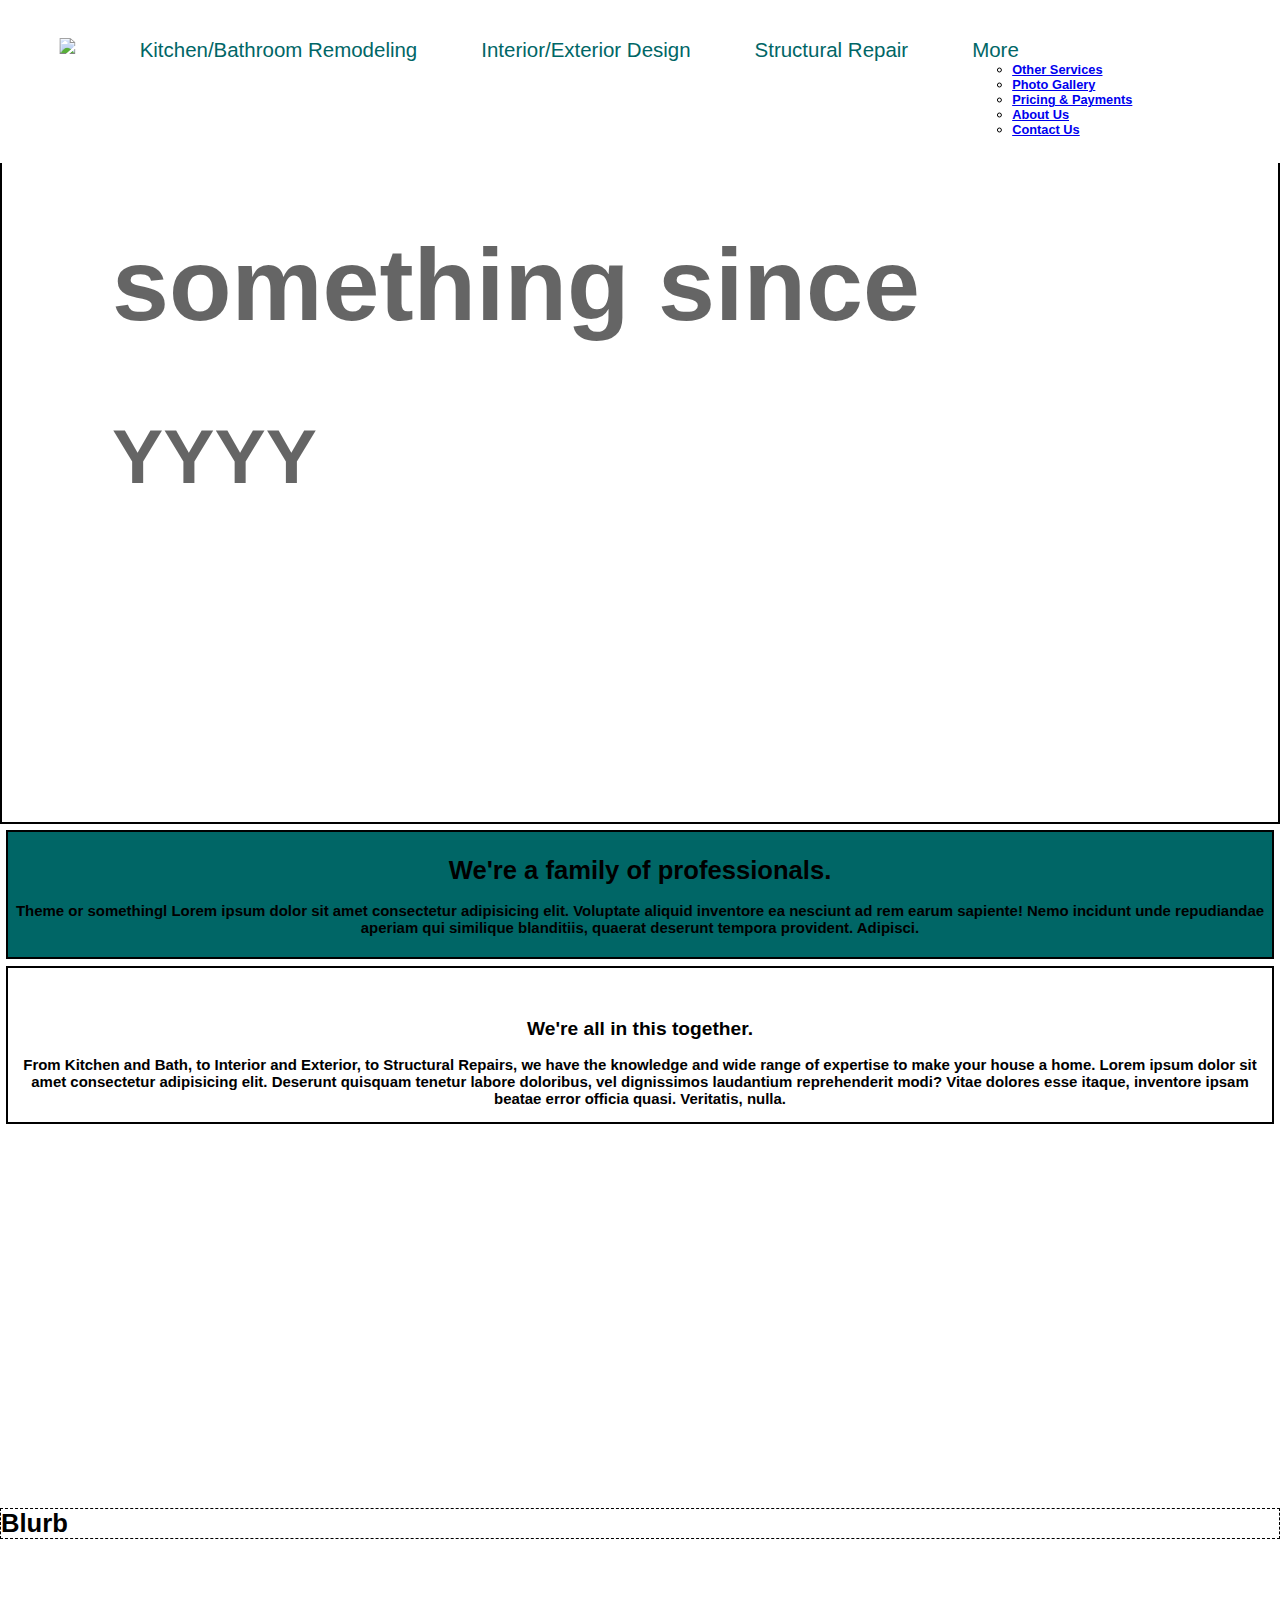
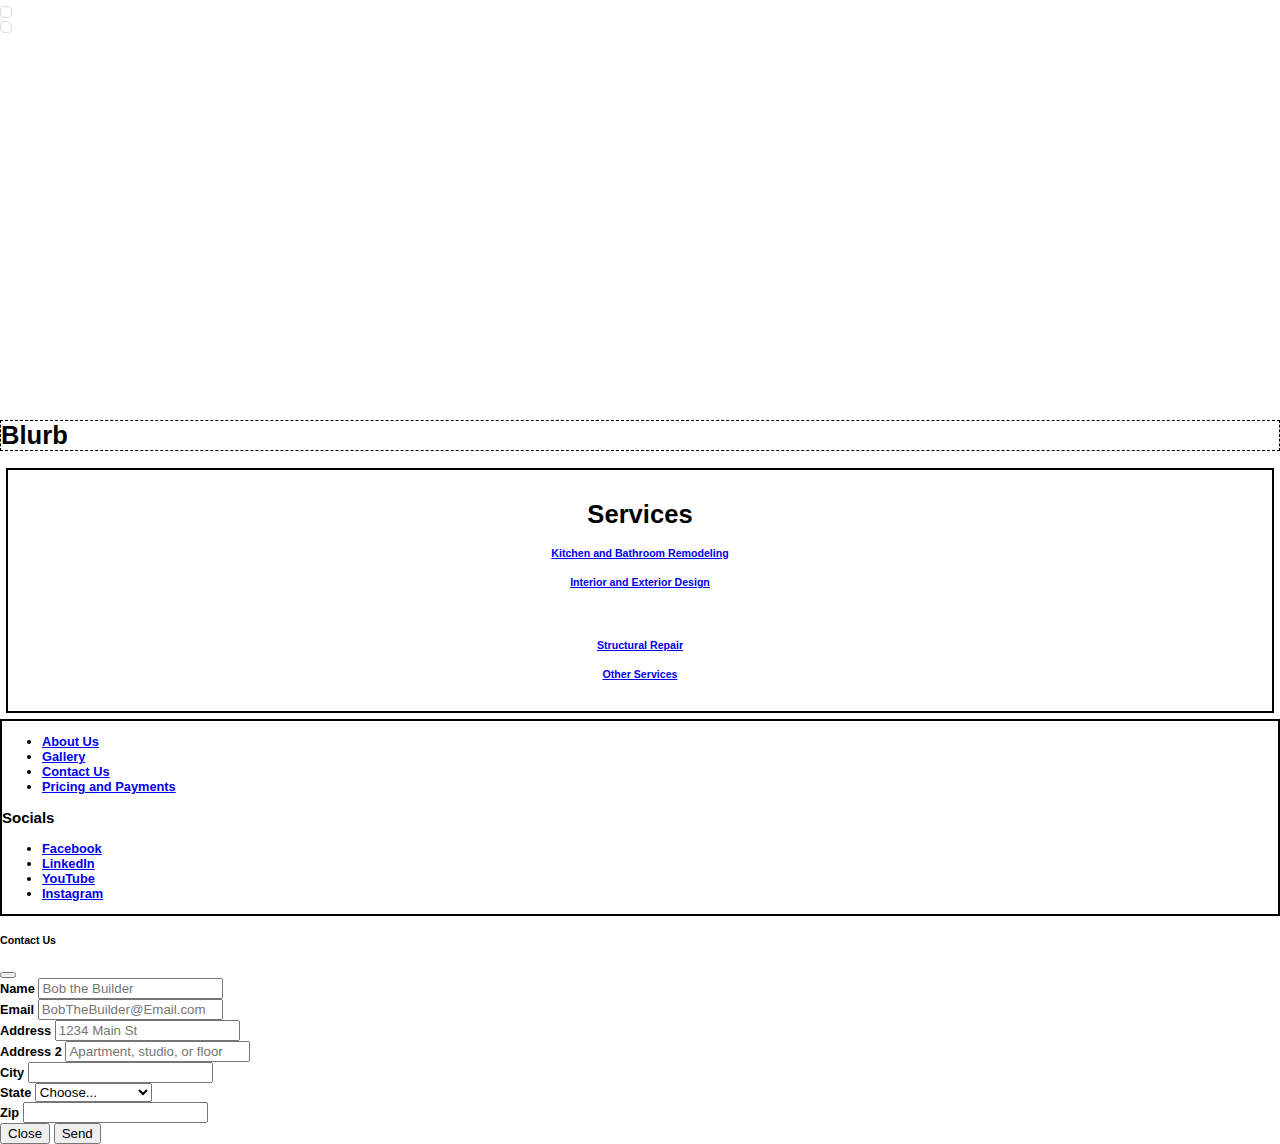
==== index.html @ 46e5e0ff "Merge pull request #3 from abelwatson/develop" ====
<!DOCTYPE html>
<html lang="en">

    <head>
        <meta charset="UTF-8">
        <meta http-equiv="X-UA-Compatible" content="IE=edge">
        <meta name="viewport" content="width=device-width, initial-scale=1.0">
        <link rel="icon" href="/assets/SCD Revised Logo - 8.16.22.png" type="image/x-ico" />
        <title>SCD Creative</title>
        <link href="https://cdn.jsdelivr.net/npm/bootstrap@5.2.0-beta1/dist/css/bootstrap.min.css" rel="stylesheet"
            integrity="sha384-0evHe/X+R7YkIZDRvuzKMRqM+OrBnVFBL6DOitfPri4tjfHxaWutUpFmBp4vmVor" crossorigin="anonymous">
        <link rel="stylesheet" href="SCDCreative.css">
    </head>

    <body>
        <header class="header">
            <nav class="headerNav" id="navbar">
                <ul class="headerList">
                    <li class="headerItem"><a href="index.html" class="headerLogo"><img
                                src="./assets/SCD Revised Logo - 8.16.22.png" style="width: 5vh;"></a></li>
                    <li class="headerItem"><a href="./SCDCreativeKBR.html" class="headerLink">Kitchen/Bathroom
                            Remodeling</a></li>
                    <li class="headerItem"><a href="./SCDCreativeIED.html" class="headerLink">Interior/Exterior
                            Design</a></li>
                    <li class="headerItem"><a href="./SCDCreativeSR.html" class="headerLink">Structural Repair</a>
                    </li>
                    <li class="headerItem"><a class="headerLink dropdown-toggle" href="#" id="navbarDropdownMenuLink"
                            role="button" data-bs-toggle="dropdown">More</a>
                        <ul class="dropdown-menu" aria-labelledby="navbarDropdownMenuLink">
                            <li><a class="dropdown-item headerItem" href="./SCDCreativeOS.html">Other Services</a></li>
                            <li><a class="dropdown-item headerItem" href="./SCDCreativePG.html">Photo Gallery</a></li>
                            <li><a class="dropdown-item headerItem" href="./SCDCreativePP.html">Pricing & Payments</a>
                            </li>
                            <li><a class="dropdown-item headerItem" href="./SCDCreativeAU.html">About Us</a></li>
                            <li><a class="dropdown-item headerItem" href="#" data-bs-toggle="modal"
                                    data-bs-target="#exampleModal">Contact Us</a></li>
                        </ul>
                    </li>
                </ul>
                <div class="navigation">
                    <input type="checkbox" class="navigationCheckbox" id="navi-toggle" />
                    <label for="navi-toggle"><span class="navigationIcon"></span></label>
                    <div class="navigationBackground"></div>
                    <nav class="navigationNav">
                        <ul class="navigationList">
                            <li class="navigationItem"><a href="index.html" class="navigationLink"><img src="./assets/SCD Revised Logo - 8.16.22.png" style="width: 5vh;"></a></li>
                            <li class="navigationItem"><a href="./SCDCreativeKBR.html" class="navigationLink">Kitchen/Bathroom Remodeling</a></li>
                            <li class="navigationItem"><a href="./SCDCreativeIED.html" class="navigationLink">Interior/Exterior Design</a></li>
                            <li class="navigationItem"><a href="./SCDCreativeSR.html" class="navigationLink">Structural Repair</a></li>
                            <li class="navigationItem"><a class="navigationLink" href="./SCDCreativeOS.html">Other Services</a></li>
                            <li class="navigationItem"><a class="navigationLink" href="./SCDCreativePG.html">Photo Gallery</a></li>
                            <li class="navigationItem"><a class="navigationLink" href="./SCDCreativePP.html">Pricing & Payments</a></li>
                            <li class="navigationItem"><a class="navigationLink" href="./SCDCreativeAU.html">About Us</a></li>
                            <li class="navigationItem"><a class="navigationLink" href="#" data-bs-toggle="modal"
                                    data-bs-target="#exampleModal">Contact Us</a></li>
                        </ul>
                    </nav>
                </div>
            </nav>
        </header>

        <section class="sections" id="sectionOne">
            <div class="heroImageText sectionOne">
                <h1>something since</h1>
                <h2>YYYY</h2>
            </div>
        </section>
        <section class="sections">
            <div id="sectionTwo">
                <h1>We're a family of professionals.</h1>
                <h3>Theme or somethingl
                    Lorem ipsum dolor sit amet consectetur adipisicing elit. Voluptate aliquid inventore ea nesciunt ad
                    rem earum sapiente! Nemo incidunt unde repudiandae aperiam qui similique blanditiis, quaerat
                    deserunt tempora provident. Adipisci.
                </h3>
            </div>
        </section>
        <section class="sections">
            <div id="sectionThree">
                <h2>We're all in this together.</h2>
                <h3>From Kitchen and Bath, to Interior and Exterior, to Structural Repairs, we have the knowledge and
                    wide range of expertise to make your house a home.
                    Lorem ipsum dolor sit amet consectetur adipisicing elit. Deserunt quisquam tenetur labore doloribus,
                    vel dignissimos laudantium reprehenderit modi? Vitae dolores esse itaque, inventore ipsam beatae
                    error officia quasi. Veritatis, nulla.</h3>
            </div>
        </section>
        <section class="container" id="sectionFour">
            <div class="row">
                <div class="col text-center">
                    <h1>Blurb</h1>
                </div>
                <div class="col">
                    <img src="https://abelwatson.github.io/SCDCreative/assets/Photos/Farm 1.jpg" alt="">
                </div>
            </div>
        </section>
        <section class="container" id="sectionFive">
            <div class="row">
                <div class="col">
                    <img src="https://abelwatson.github.io/SCDCreative/assets/Photos/Farm 1.jpg" alt="">
                </div>
                <div class="col text-center">
                    <h1>Blurb</h1>
                </div>
            </div>
        </section>
        <section class="sections" id="sectionSix">
            <div class="row">
                <h1>Services</h1>
                <div class="col-sm-6">
                    <div class="card cardBoxes">
                        <div class="card-body">
                            <a href="./SCDCreativeKBR.html">
                                <h5 class="card-title">Kitchen and Bathroom Remodeling</h5>
                            </a>
                        </div>
                    </div>
                </div>
                <div class="col-sm-6">
                    <div class="card cardBoxes">
                        <div class="card-body">
                            <a href="./SCDCreativeIED.html">
                                <h5 class="card-title">Interior and Exterior Design</h5>
                            </a>
                        </div>
                    </div>
                </div>
            </div>
            <br>
            <div class="row">
                <div class="col-sm-6">
                    <div class="card cardBoxes">
                        <div class="card-body">
                            <a href="./SCDCreativeSR.html">
                                <h5 class="card-title">Structural Repair</h5>
                            </a>
                        </div>
                    </div>
                </div>
                <div class="col-sm-6">
                    <div class="card cardBoxes">
                        <div class="card-body">
                            <a href="./SCDCreativePG.html">
                                <h5 class="card-title">Other Services</h5>
                            </a>
                        </div>
                    </div>
                </div>
            </div>
        </section>
        <footer>
            <ul>
                <li><a href="./SCDCreativePG.html">About Us</a></li>
                <li><a href="./SCDCreativePG.html">Gallery</a></li>
                <li><a href="#" data-bs-toggle="modal" data-bs-target="#exampleModal">Contact Us</a></li>
                <li><a href="./SCDCreativePP.html">Pricing and Payments</a></li>
            </ul>
            <h3>Socials</h3>
            <ul>
                <li><a href="#">Facebook</a></li>
                <li><a href="#">LinkedIn</a></li>
                <li><a href="#">YouTube</a></li>
                <li><a href="#">Instagram</a></li>
            </ul>
        </footer>


        <!--Everything below is modal information-->
        <section>
            <div class="modal fade" id="exampleModal" tabindex="-1" aria-labelledby="exampleModalLabel"
                aria-hidden="true">
                <div class="modal-dialog">
                    <div class="modal-content">
                        <div class="modal-header">
                            <h5 class="modal-title" id="exampleModalLabel">Contact Us</h5>
                            <button type="button" class="btn-close" data-bs-dismiss="modal" aria-label="Close"></button>
                        </div>
                        <div class="modal-body">
                            <form class="row g-3">
                                <div class="col-md-6">
                                    <label for="inputEmail4" class="form-label">Name</label>
                                    <input type="text" class="form-control" id="inputName"
                                        placeholder="Bob the Builder">
                                </div>
                                <div class="col-md-6">
                                    <label for="inputPassword4" class="form-label">Email</label>
                                    <input type="email" class="form-control" id="inputEmail4"
                                        placeholder="BobTheBuilder@Email.com">
                                </div>
                                <div class="col-12">
                                    <label for="inputAddress" class="form-label">Address</label>
                                    <input type="text" class="form-control" id="inputAddress"
                                        placeholder="1234 Main St">
                                </div>
                                <div class="col-12">
                                    <label for="inputAddress2" class="form-label">Address 2</label>
                                    <input type="text" class="form-control" id="inputAddress2"
                                        placeholder="Apartment, studio, or floor">
                                </div>
                                <div class="col-md-6">
                                    <label for="inputCity" class="form-label">City</label>
                                    <input type="text" class="form-control" id="inputCity">
                                </div>
                                <div class="col-md-4">
                                    <label for="inputState" class="form-label">State</label>
                                    <select id="inputState" class="form-select">
                                        <option selected>Choose...</option>
                                        <option>Alabama</option>
                                        <option>Alaska</option>
                                        <option>Arizona</option>
                                        <option>Arkansas</option>
                                        <option>California</option>
                                        <option>Colorado</option>
                                        <option>Connecticut</option>
                                        <option>Delaware</option>
                                        <option>Florida</option>
                                        <option>Georgia</option>
                                        <option>Hawaii</option>
                                        <option>Idaho</option>
                                        <option>Illinois</option>
                                        <option>Indiana</option>
                                        <option>Iowa</option>
                                        <option>Kansas</option>
                                        <option>Kentucky</option>
                                        <option>Louisiana</option>
                                        <option>Maine</option>
                                        <option>Maryland</option>
                                        <option>Massachusetts</option>
                                        <option>Michigan</option>
                                        <option>Minnesota</option>
                                        <option>Mississippi</option>
                                        <option>Missouri</option>
                                        <option>Montana</option>
                                        <option>Nebraska</option>
                                        <option>Nevada</option>
                                        <option>New Hampshire</option>
                                        <option>New Jersey</option>
                                        <option>New Mexico</option>
                                        <option>New York</option>
                                        <option>North Carolina</option>
                                        <option>North Dakota</option>
                                        <option>Ohio</option>
                                        <option>Oklahoma</option>
                                        <option>Oregon</option>
                                        <option>Pennsylvania</option>
                                        <option>Rhode Island</option>
                                        <option>South Carolina</option>
                                        <option>South Dakota</option>
                                        <option>Tennessee</option>
                                        <option>Texas</option>
                                        <option>Utah</option>
                                        <option>Vermont</option>
                                        <option>Virginia</option>
                                        <option>Washington</option>
                                        <option>West Virginia</option>
                                        <option>Wisconsin</option>
                                        <option>Wyoming</option>
                                    </select>
                                </div>
                                <div class="col-md-2">
                                    <label for="inputZip" class="form-label">Zip</label>
                                    <input type="text" class="form-control" id="inputZip">
                                </div>
                            </form>
                        </div>
                        <div class="modal-footer">
                            <button type="button" class="btn btn-secondary" data-bs-dismiss="modal">Close</button>
                            <button type="button" class="btn btn-primary">Send</button>
                        </div>
                    </div>
                </div>
            </div>
        </section>
        <script src="https://cdn.jsdelivr.net/npm/bootstrap@5.2.0-beta1/dist/js/bootstrap.bundle.min.js"
            integrity="sha384-pprn3073KE6tl6bjs2QrFaJGz5/SUsLqktiwsUTF55Jfv3qYSDhgCecCxMW52nD2"
            crossorigin="anonymous"></script>
    </body>

</html>
---- SCDCreative.css ----
@mixin respond($breakpoint) {
    @if $breakpoint ==phone {
        @media only screen and (max-width: 37.5em) {
            @content;
        }

        //600px
    }

    @if $breakpoint ==s-hundred {
        @media only screen and (max-width: 43.75em) {
            @content;
        }

        //700px
    }

    @if $breakpoint ==tab-port {
        @media only screen and (max-width: 56.25em) {
            @content;
        }

        //900px
    }

    @if $breakpoint ==tab-land {
        @media only screen and (max-width: 75em) {
            @content;
        }

        //1200px
    }

    @if $breakpoint ==big-desktop {
        @media only screen and (min-width: 112.5em) {
            @content;
        }

        //1800
    }
}

html {
    font-size: 80%;
    scroll-behavior: smooth;
}

html,
body {
    width: 100%;
    margin: 0px;
    padding: 0px;
    overflow-x: hidden;
}

body {
    background-color: #FFFFFF;
    font-family: "Montserrat", sans-serif;
}

.header {
    height: 5vh;
    position: relative;
}

.headerNav {
    /* height: 9vh; */
    background-color: #FFFFFF;
    display: flex;
    position: fixed;
    top: 0;
    left: 50%;
    transform: translateX(-50%);
    padding: 2rem 2rem 1rem 2rem;
    justify-content: space-around;
    align-items: center;
    z-index: 100;
    width: 100%;
}

.headerList {
    list-style: none;
    display: flex;
    
    @include respond(s-hundred) {
        display: none;
    }
}

.headerItem {
    margin-right: 5rem;
}

.headerLink {
    font-size: 1.6rem;
    color: #006666;
    font-weight: 400;
    text-decoration: none;
}

:hover {
    font-weight: 600;
    transition: all 0.3s;
}

.dropDownContent {
    display: none;
    background-color: #FFFFFF;
    width: 100%;
    list-style: none;
    margin: 0;
    padding: 0;
}

.dropDownContent.a {
    display: block;
    color: black;
    padding: 10px;
    text-decoration: none;
}

.dropdown:hover .dropBtn {
    background-color: #FFFFFF;
}

.dropDownContent a:hover {
    background-color: #FFFFFF;
}

.dropdown:hover .dropDownContent {
    display: block;
}

.navigation {
    display: none;
    @include respond(s-hundred) {
        display: block;
    }
    z-index: 2000;
}

.navigationCheckbox {
    display: none;
}

.sections {
    border: solid black 2px;
    margin: .5%;
}

#sectionOne {
    margin: 0%;
    background-image: url("/assets/Photos/hero4.jpg");
    background-repeat: no-repeat;
    background-position: center;
    background-size: cover;
    width: auto;
    height: 75vh;
    padding-top: 100px;
    padding-left: 100px;
}

/* 
.headerLogo {
    height: 10%;
    width: auto;
} */

.heroImageText {
    background-color: #FFFFFF;
    opacity: .6;
    font-size: 4em;
    padding: 10px;
}

#sectionTwo {
    text-align: center;
    background-color: #006666;
    background-size: cover;
    height: auto;
    padding-top: .5%;
    padding-bottom: .5%;
    margin-top: 0%;
}


#sectionThree {
    text-align: center;
    margin-top: 50px;
}

#sectionFour img {
    margin-top: 50px;
    border: 1px solid #ddd;
    border-radius: 4px;
    padding: 5px;
    width: 600px;
}

#sectionFour h1 {
    border: dashed 1px black;
    margin-top: 30%;
}



#sectionFive img {
    /* display: block; */
    /* margin-right: 100%; */
    border: 1px solid #ddd;
    border-radius: 4px;
    padding: 5px;
    width: 600px;
}

#sectionFive h1 {
    border: dashed 1px black;
    margin-top: 30%;
}

#sectionSix {
    text-align: center;
    padding: 1%;
}

#cardBoxes {
    font: 100;
}

footer {
    margin: auto;
    border: solid 2px black;
}
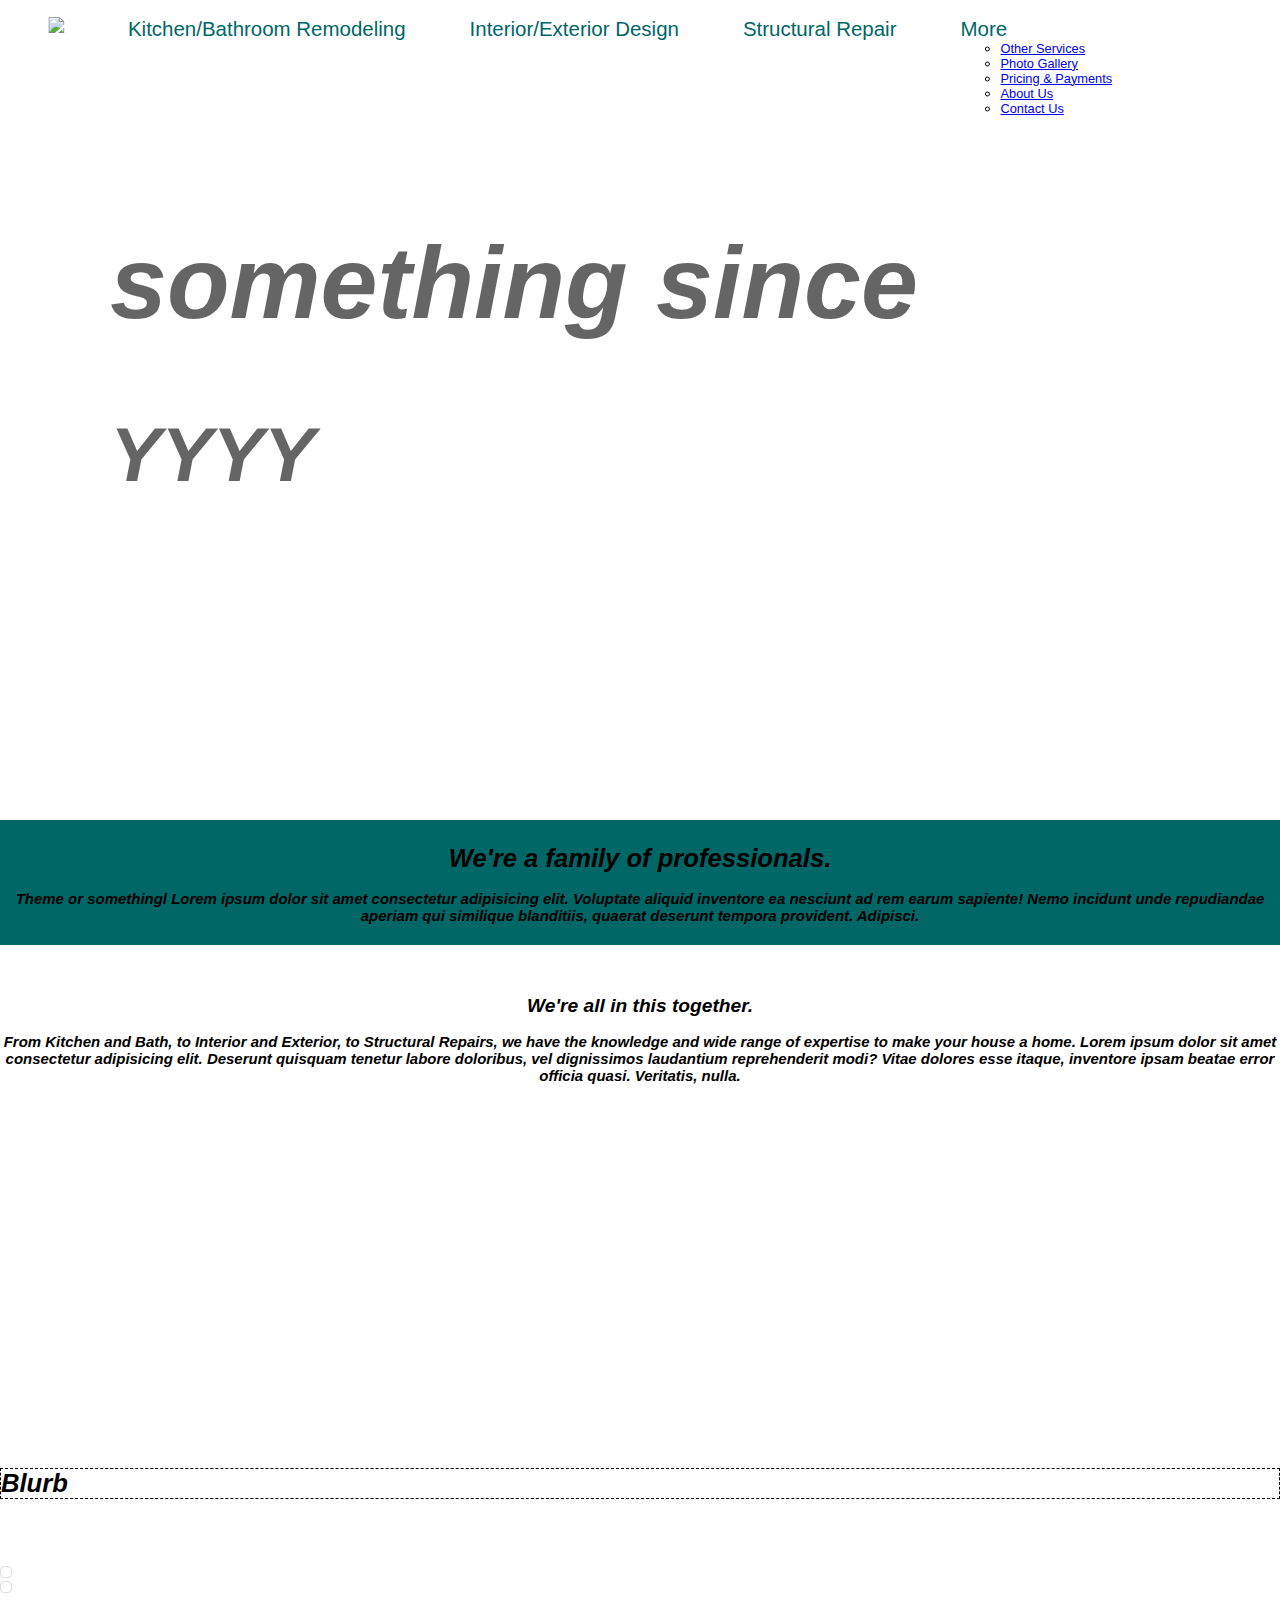
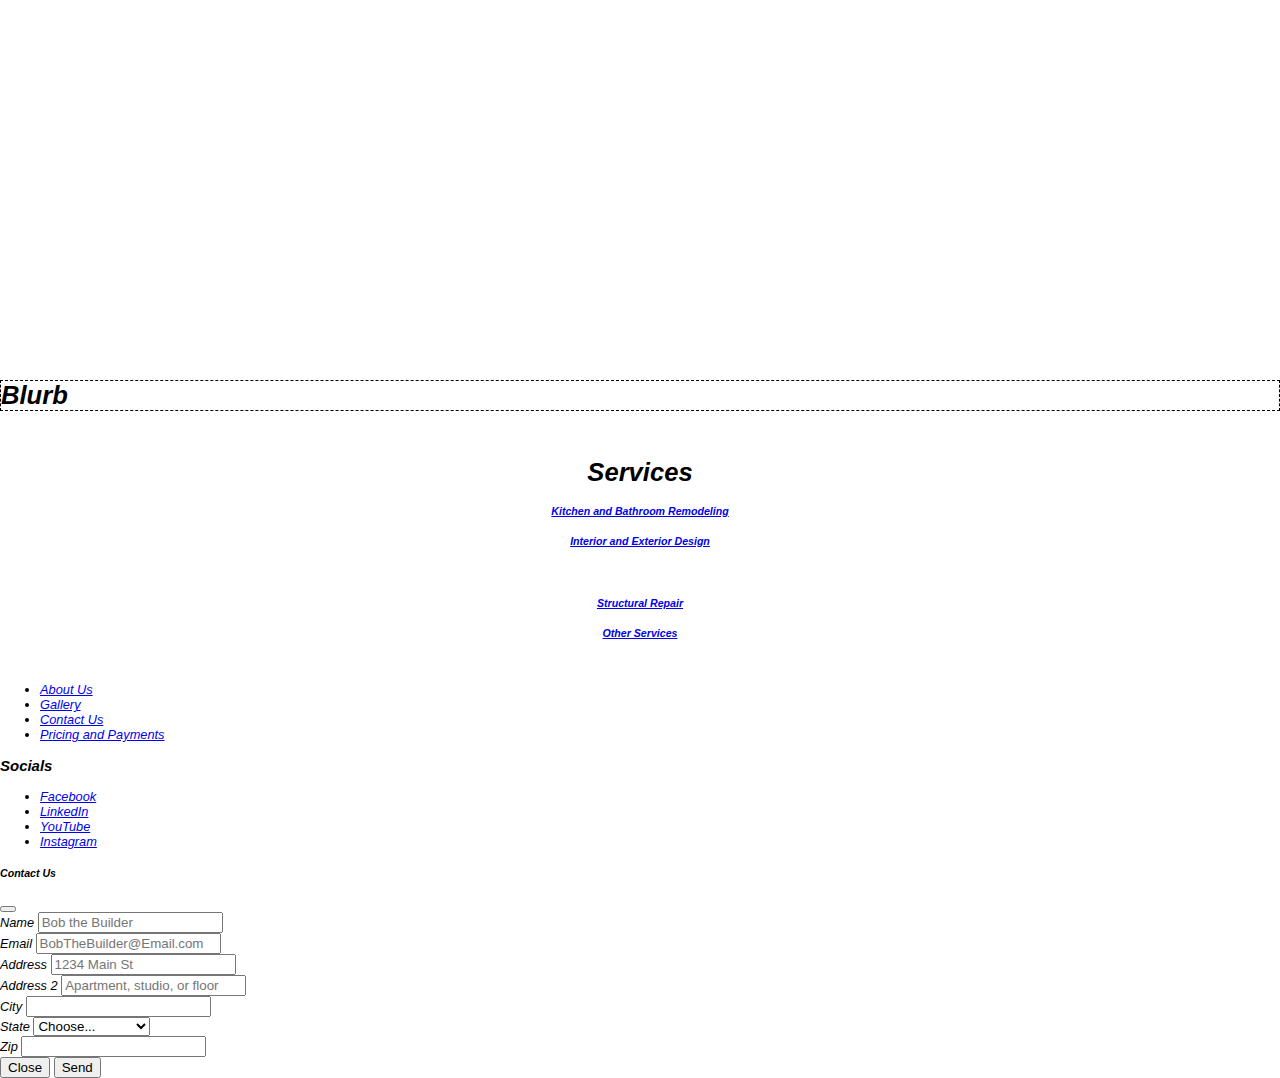
==== commit 02fabd51: "Merge pull request #4 from abelwatson/develop" ====
--- a/index.html
+++ b/index.html
@@ -5,7 +5,8 @@
         <meta charset="UTF-8">
         <meta http-equiv="X-UA-Compatible" content="IE=edge">
         <meta name="viewport" content="width=device-width, initial-scale=1.0">
-        <link rel="icon" href="/assets/SCD Revised Logo - 8.16.22.png" type="image/x-ico" />
+        <link rel="icon" href="https://abelwatson.github.io/SCDCreative/assets/SCD Revised Logo - 8.16.22.png"
+            type="image/x-ico" />
         <title>SCD Creative</title>
         <link href="https://cdn.jsdelivr.net/npm/bootstrap@5.2.0-beta1/dist/css/bootstrap.min.css" rel="stylesheet"
             integrity="sha384-0evHe/X+R7YkIZDRvuzKMRqM+OrBnVFBL6DOitfPri4tjfHxaWutUpFmBp4vmVor" crossorigin="anonymous">
@@ -17,7 +18,8 @@
             <nav class="headerNav" id="navbar">
                 <ul class="headerList">
                     <li class="headerItem"><a href="index.html" class="headerLogo"><img
-                                src="./assets/SCD Revised Logo - 8.16.22.png" style="width: 5vh;"></a></li>
+                                src="https://abelwatson.github.io/SCDCreative/assets/SCD Revised Logo - 8.16.22.png"></a>
+                    </li>
                     <li class="headerItem"><a href="./SCDCreativeKBR.html" class="headerLink">Kitchen/Bathroom
                             Remodeling</a></li>
                     <li class="headerItem"><a href="./SCDCreativeIED.html" class="headerLink">Interior/Exterior
@@ -37,24 +39,24 @@
                         </ul>
                     </li>
                 </ul>
-                <div class="navigation">
-                    <input type="checkbox" class="navigationCheckbox" id="navi-toggle" />
-                    <label for="navi-toggle"><span class="navigationIcon"></span></label>
-                    <div class="navigationBackground"></div>
-                    <nav class="navigationNav">
-                        <ul class="navigationList">
-                            <li class="navigationItem"><a href="index.html" class="navigationLink"><img src="./assets/SCD Revised Logo - 8.16.22.png" style="width: 5vh;"></a></li>
-                            <li class="navigationItem"><a href="./SCDCreativeKBR.html" class="navigationLink">Kitchen/Bathroom Remodeling</a></li>
-                            <li class="navigationItem"><a href="./SCDCreativeIED.html" class="navigationLink">Interior/Exterior Design</a></li>
-                            <li class="navigationItem"><a href="./SCDCreativeSR.html" class="navigationLink">Structural Repair</a></li>
-                            <li class="navigationItem"><a class="navigationLink" href="./SCDCreativeOS.html">Other Services</a></li>
-                            <li class="navigationItem"><a class="navigationLink" href="./SCDCreativePG.html">Photo Gallery</a></li>
-                            <li class="navigationItem"><a class="navigationLink" href="./SCDCreativePP.html">Pricing & Payments</a></li>
-                            <li class="navigationItem"><a class="navigationLink" href="./SCDCreativeAU.html">About Us</a></li>
-                            <li class="navigationItem"><a class="navigationLink" href="#" data-bs-toggle="modal"
-                                    data-bs-target="#exampleModal">Contact Us</a></li>
-                        </ul>
-                    </nav>
+                <div class="mobileNav">
+                    <div class="navigation">
+                        <a href="#home" class="active">
+                            <img src="https://abelwatson.github.io/SCDCreative/assets/SCD Revised Logo - 8.16.22.png" style="width: 8vh"></a>
+                        <div id="myLinks">
+                            <a href="./SCDCreativeKBR.html">Kitchen/Bathroom Remodeling</a>
+                            <a href="./SCDCreativeIED.html">Interior/Exterior Design</a>
+                            <a href="./SCDCreativeSR.html">Structural Repair</a>
+                            <a href="./SCDCreativeOS.html">Other Services</a>
+                            <a href="./SCDCreativePG.html">Photo Gallery</a>
+                            <a href="./SCDCreativePP.html">Pricing & Payments</a>
+                            <a href="./SCDCreativeAU.html">About Us</a>
+                            <a href="#" data-bs-toggle="modal" data-bs-target="#exampleModal">Contact Us</a>
+                        </div>
+                        <a href="javascript:void(0);" class="icon" onclick="myFunction()">
+                            <i class="fa fa-bars">
+                        </a>
+                    </div>
                 </div>
             </nav>
         </header>
@@ -98,7 +100,7 @@
         <section class="container" id="sectionFive">
             <div class="row">
                 <div class="col">
-                    <img src="https://abelwatson.github.io/SCDCreative/assets/Photos/Farm 1.jpg" alt="">
+                    <img src="https://abelwatson.github.io/SCDCreative/assets/Photos/Farm 2.jpg" alt="">
                 </div>
                 <div class="col text-center">
                     <h1>Blurb</h1>
@@ -272,6 +274,16 @@
                 </div>
             </div>
         </section>
+        <script>
+            function myFunction() {
+                var x = document.getElementById("myLinks");
+                if (x.style.display === "block") {
+                    x.style.display = "none";
+                } else {
+                    x.style.display = "block";
+                }
+            }
+        </script>
         <script src="https://cdn.jsdelivr.net/npm/bootstrap@5.2.0-beta1/dist/js/bootstrap.bundle.min.js"
             integrity="sha384-pprn3073KE6tl6bjs2QrFaJGz5/SUsLqktiwsUTF55Jfv3qYSDhgCecCxMW52nD2"
             crossorigin="anonymous"></script>
--- a/SCDCreative.css
+++ b/SCDCreative.css
@@ -1,44 +1,131 @@
-@mixin respond($breakpoint) {
-    @if $breakpoint ==phone {
-        @media only screen and (max-width: 37.5em) {
-            @content;
-        }
-
-        //600px
-    }
-
-    @if $breakpoint ==s-hundred {
-        @media only screen and (max-width: 43.75em) {
-            @content;
-        }
-
-        //700px
-    }
-
-    @if $breakpoint ==tab-port {
-        @media only screen and (max-width: 56.25em) {
-            @content;
-        }
-
-        //900px
-    }
-
-    @if $breakpoint ==tab-land {
-        @media only screen and (max-width: 75em) {
-            @content;
-        }
-
-        //1200px
-    }
-
-    @if $breakpoint ==big-desktop {
-        @media only screen and (min-width: 112.5em) {
-            @content;
-        }
-
-        //1800
-    }
-}
+@media (min-width:800px) {
+    .header {
+        height: 5vh;
+        position: relative;
+    }
+
+    .headerNav {
+        height: 9vh;
+        background-color: #FFFFFF;
+        display: flex;
+        position: fixed;
+        top: 0;
+        left: 50%;
+        transform: translateX(-50%);
+        padding: 2rem 2rem 1rem 2rem;
+        justify-content: space-around;
+        align-items: center;
+        z-index: 100;
+        width: 100%;
+    }
+    
+    .headerList {
+        list-style: none;
+        display: flex;
+    }
+
+    .headerItem {
+        margin-right: 5rem;
+    }
+
+    .headerItem img {
+        width: 3.5rem
+    }
+
+    .headerLink {
+        font-size: 1.6rem;
+        color: #006666;
+        font-weight: 400;
+        text-decoration: none;
+    }
+
+    .headerLink:hover {
+        font-weight: 600;
+        transition: all 0.3s;
+    }
+
+    .dropDownContent {
+        display: none;
+        background-color: #FFFFFF;
+        width: 100%;
+        list-style: none;
+        margin: 0;
+        padding: 0;
+    }
+
+    .dropDownContent.a {
+        display: block;
+        color: black;
+        padding: 10px;
+        text-decoration: none;
+    }
+
+    .dropdown:hover .dropBtn {
+        background-color: #FFFFFF;
+    }
+
+    .dropDownContent a:hover {
+        background-color: #FFFFFF;
+    }
+
+    .dropdown:hover .dropDownContent {
+        display: block;
+    }
+
+    .navigation {
+        display: none;
+    }
+}
+
+@media (max-width:799px) {
+    .headerList {
+        display: none;
+    }
+
+    .mobileNav {
+        max-width: 100%;
+        margin: auto;
+        border-radius: 10px;
+    }
+
+    .navigation {
+        overflow: hidden;
+        background-color: #006666;
+        position: relative;
+    }
+
+    .navigation #myLinks {
+        display: none;
+    }
+
+    .navigation a {
+        color: white;
+        padding: 3vh;
+        text-decoration: none;
+        display: block;
+    }
+
+    .navigation a.icon {
+        background-color: #006666;
+        display: relative;
+        position: absolute;
+        right: 0;
+        top: 0;
+    }
+
+    .navigation a:hover {
+        background-color: #006666;
+        color: #669966;
+    }
+
+    .active {
+        background-color: #FFFFFF;
+        color: white;
+    }
+}
+
+
+
 
 html {
     font-size: 80%;
@@ -58,99 +145,14 @@
     font-family: "Montserrat", sans-serif;
 }
 
-.header {
-    height: 5vh;
-    position: relative;
-}
-
-.headerNav {
-    /* height: 9vh; */
-    background-color: #FFFFFF;
-    display: flex;
-    position: fixed;
-    top: 0;
-    left: 50%;
-    transform: translateX(-50%);
-    padding: 2rem 2rem 1rem 2rem;
-    justify-content: space-around;
-    align-items: center;
-    z-index: 100;
-    width: 100%;
-}
-
-.headerList {
-    list-style: none;
-    display: flex;
-    
-    @include respond(s-hundred) {
-        display: none;
-    }
-}
-
-.headerItem {
-    margin-right: 5rem;
-}
-
-.headerLink {
-    font-size: 1.6rem;
-    color: #006666;
-    font-weight: 400;
-    text-decoration: none;
-}
-
-:hover {
-    font-weight: 600;
-    transition: all 0.3s;
-}
-
-.dropDownContent {
-    display: none;
-    background-color: #FFFFFF;
-    width: 100%;
-    list-style: none;
-    margin: 0;
-    padding: 0;
-}
-
-.dropDownContent.a {
-    display: block;
-    color: black;
-    padding: 10px;
-    text-decoration: none;
-}
-
-.dropdown:hover .dropBtn {
-    background-color: #FFFFFF;
-}
-
-.dropDownContent a:hover {
-    background-color: #FFFFFF;
-}
-
-.dropdown:hover .dropDownContent {
-    display: block;
-}
-
-.navigation {
-    display: none;
-    @include respond(s-hundred) {
-        display: block;
-    }
-    z-index: 2000;
-}
-
-.navigationCheckbox {
-    display: none;
-}
-
-.sections {
+/* .sections {
     border: solid black 2px;
     margin: .5%;
-}
+} */
 
 #sectionOne {
     margin: 0%;
-    background-image: url("/assets/Photos/hero4.jpg");
+    background-image: url("https://abelwatson.github.io/SCDCreative/assets/Photos/hero4.jpg");
     background-repeat: no-repeat;
     background-position: center;
     background-size: cover;
@@ -229,5 +231,5 @@
 
 footer {
     margin: auto;
-    border: solid 2px black;
+    /* border: solid 2px black; */
 }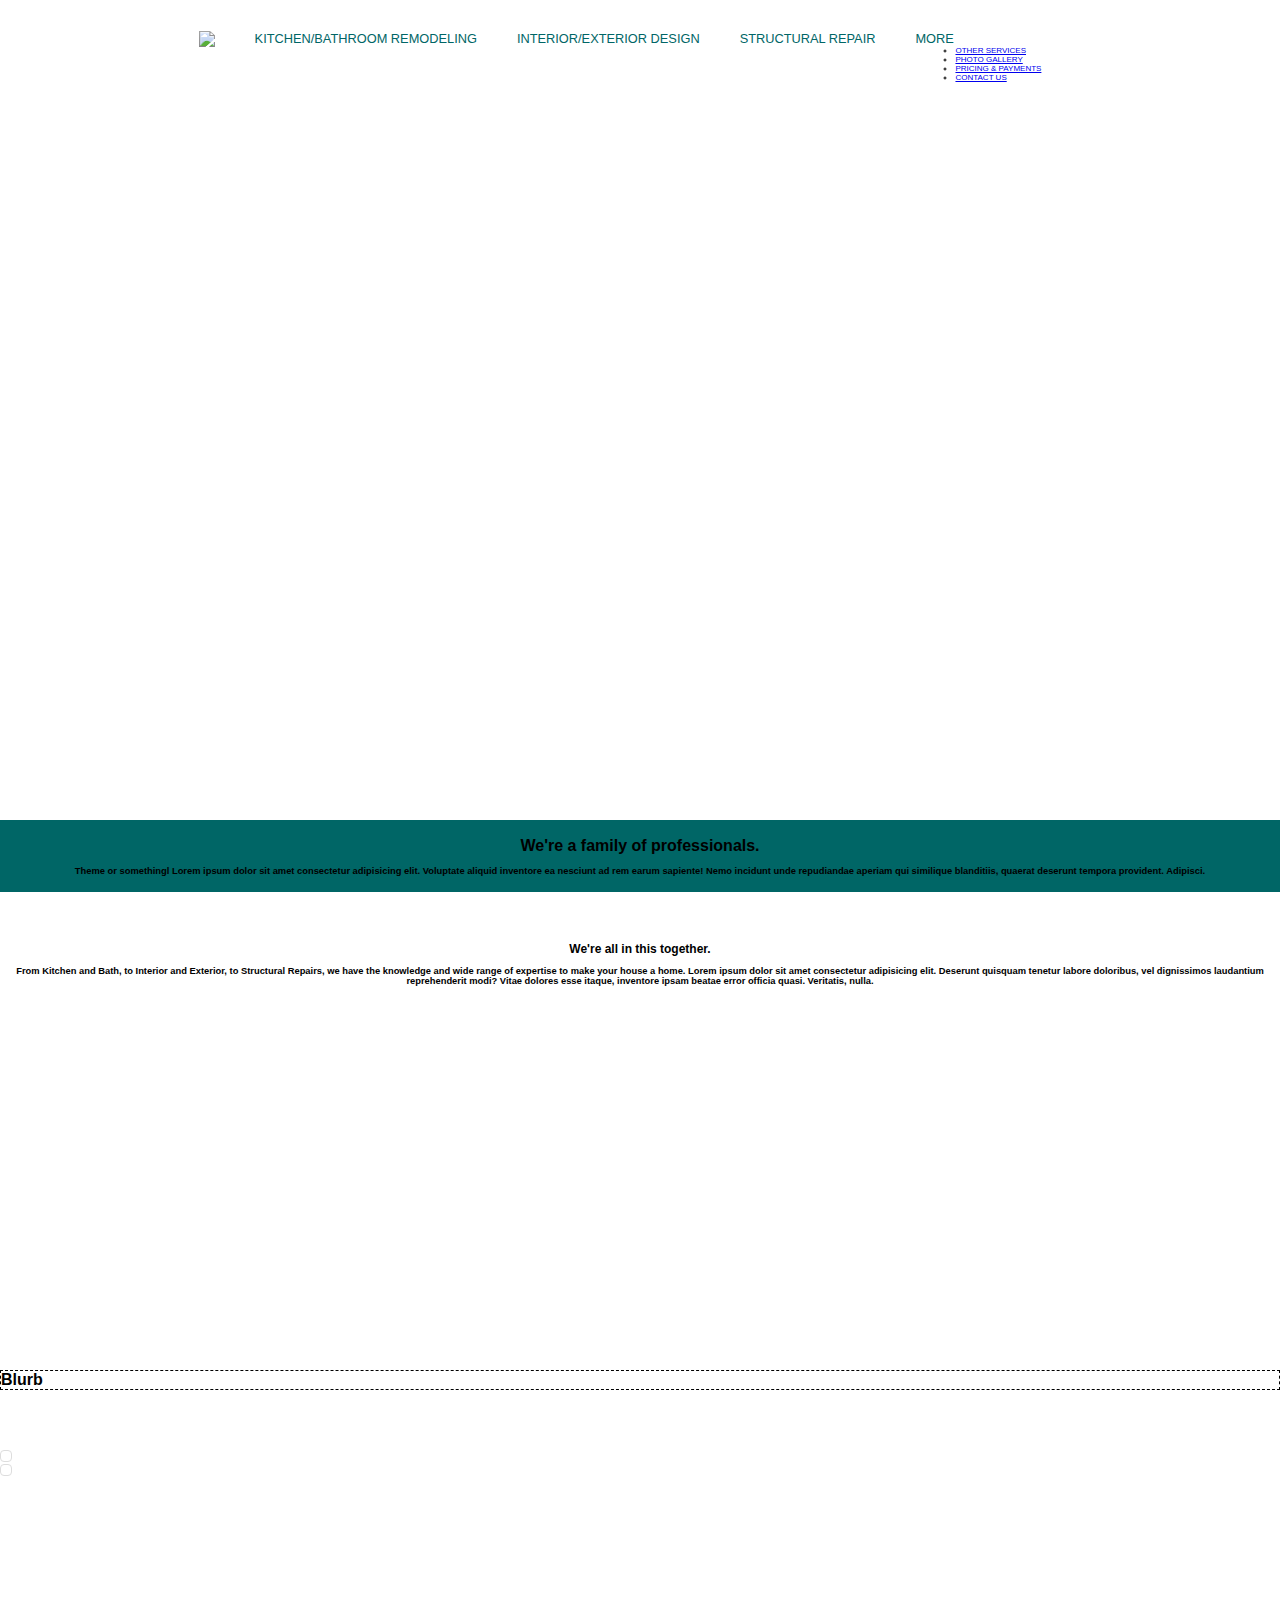
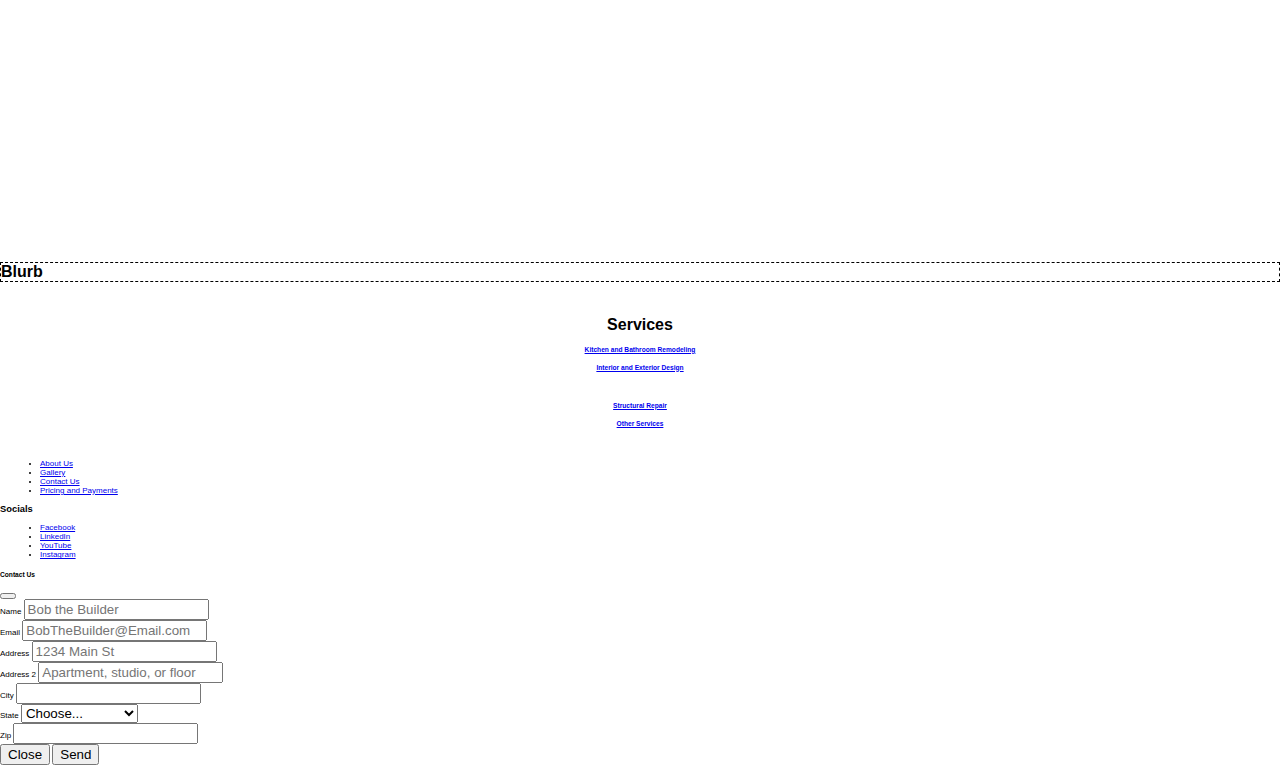
==== commit fa7d3a4a: "Nav bar works for main page" ====
--- a/index.html
+++ b/index.html
@@ -20,52 +20,47 @@
                     <li class="headerItem"><a href="index.html" class="headerLogo"><img
                                 src="https://abelwatson.github.io/SCDCreative/assets/SCD Revised Logo - 8.16.22.png"></a>
                     </li>
-                    <li class="headerItem"><a href="./SCDCreativeKBR.html" class="headerLink">Kitchen/Bathroom
-                            Remodeling</a></li>
-                    <li class="headerItem"><a href="./SCDCreativeIED.html" class="headerLink">Interior/Exterior
-                            Design</a></li>
-                    <li class="headerItem"><a href="./SCDCreativeSR.html" class="headerLink">Structural Repair</a>
+                    <li class="headerItem"><a href="./SCDCreativeKBR.html" class="headerLink">KITCHEN/BATHROOM
+                            REMODELING</a></li>
+                    <li class="headerItem"><a href="./SCDCreativeIED.html" class="headerLink">INTERIOR/EXTERIOR
+                            DESIGN</a></li>
+                    <li class="headerItem"><a href="./SCDCreativeSR.html" class="headerLink">STRUCTURAL REPAIR</a>
                     </li>
                     <li class="headerItem"><a class="headerLink dropdown-toggle" href="#" id="navbarDropdownMenuLink"
-                            role="button" data-bs-toggle="dropdown">More</a>
+                            role="button" data-bs-toggle="dropdown">MORE</a>
                         <ul class="dropdown-menu" aria-labelledby="navbarDropdownMenuLink">
-                            <li><a class="dropdown-item headerItem" href="./SCDCreativeOS.html">Other Services</a></li>
-                            <li><a class="dropdown-item headerItem" href="./SCDCreativePG.html">Photo Gallery</a></li>
-                            <li><a class="dropdown-item headerItem" href="./SCDCreativePP.html">Pricing & Payments</a>
+                            <li><a class="dropdown-item headerItem" href="./SCDCreativeOS.html">OTHER SERVICES</a></li>
+                            <li><a class="dropdown-item headerItem" href="./SCDCreativePG.html">PHOTO GALLERY</a></li>
+                            <li><a class="dropdown-item headerItem" href="./SCDCreativePP.html">PRICING & PAYMENTS</a>
                             </li>
-                            <li><a class="dropdown-item headerItem" href="./SCDCreativeAU.html">About Us</a></li>
                             <li><a class="dropdown-item headerItem" href="#" data-bs-toggle="modal"
-                                    data-bs-target="#exampleModal">Contact Us</a></li>
+                                    data-bs-target="#exampleModal">CONTACT US</a></li>
                         </ul>
                     </li>
                 </ul>
-                <div class="mobileNav">
-                    <div class="navigation">
-                        <a href="#home" class="active">
-                            <img src="https://abelwatson.github.io/SCDCreative/assets/SCD Revised Logo - 8.16.22.png" style="width: 8vh"></a>
-                        <div id="myLinks">
-                            <a href="./SCDCreativeKBR.html">Kitchen/Bathroom Remodeling</a>
-                            <a href="./SCDCreativeIED.html">Interior/Exterior Design</a>
-                            <a href="./SCDCreativeSR.html">Structural Repair</a>
-                            <a href="./SCDCreativeOS.html">Other Services</a>
-                            <a href="./SCDCreativePG.html">Photo Gallery</a>
-                            <a href="./SCDCreativePP.html">Pricing & Payments</a>
-                            <a href="./SCDCreativeAU.html">About Us</a>
-                            <a href="#" data-bs-toggle="modal" data-bs-target="#exampleModal">Contact Us</a>
-                        </div>
-                        <a href="javascript:void(0);" class="icon" onclick="myFunction()">
-                            <i class="fa fa-bars">
-                        </a>
-                    </div>
+                <div class="navigation">
+                    <a href="./index.html" class="active">
+                        <img src="https://abelwatson.github.io/SCDCreative/assets/SCD Revised Logo - 8.16.22.png"
+                            style="width: 8vh" ></a>
+                    <div id="myLinks">
+                        <a href="./SCDCreativeKBR.html" onclick="toggleOff()">Kitchen/Bathroom Remodeling</a>
+                        <a href="./SCDCreativeIED.html" onclick="toggleOff()">Interior/Exterior Design</a>
+                        <a href="./SCDCreativeSR.html" onclick="toggleOff()">Structural Repair</a>
+                        <a href="./SCDCreativeOS.html" onclick="toggleOff()">Other Services</a>
+                        <a href="./SCDCreativePG.html" onclick="toggleOff()">Photo Gallery</a>
+                        <a href="./SCDCreativePP.html" onclick="toggleOff()">Pricing & Payments</a>
+                        <a href="./SCDCreativeAU.html" onclick="toggleOff()">About Us</a>
+                        <a href="#" data-bs-toggle="modal" data-bs-target="#exampleModal" onclick="toggleOff()">Contact
+                            Us</a>
+                    </div>
+                    <a href="javascript:void(0);" class="icon" onclick="myFunction()">
+                        <img src="./assets/HamburgerIcon.png" alt="">
+                    </a>
                 </div>
             </nav>
         </header>
 
         <section class="sections" id="sectionOne">
-            <div class="heroImageText sectionOne">
-                <h1>something since</h1>
-                <h2>YYYY</h2>
-            </div>
         </section>
         <section class="sections">
             <div id="sectionTwo">
--- a/SCDCreative.css
+++ b/SCDCreative.css
@@ -1,7 +1,8 @@
-@media (min-width:800px) {
+@media (min-width:1000px) {
     .header {
         height: 5vh;
         position: relative;
+        width: 100%;
     }
 
     .headerNav {
@@ -18,7 +19,7 @@
         z-index: 100;
         width: 100%;
     }
-    
+
     .headerList {
         list-style: none;
         display: flex;
@@ -42,6 +43,7 @@
     .headerLink:hover {
         font-weight: 600;
         transition: all 0.3s;
+        color: #006666;
     }
 
     .dropDownContent {
@@ -77,49 +79,54 @@
     }
 }
 
-@media (max-width:799px) {
+@media (max-width:999px) {
+    .header {
+        position: fixed;
+        width: 100%;
+    }
+
     .headerList {
         display: none;
     }
 
-    .mobileNav {
-        max-width: 100%;
-        margin: auto;
-        border-radius: 10px;
-    }
-
+    /* Style the navigation menu */
     .navigation {
         overflow: hidden;
-        background-color: #006666;
+        background-color: #333;
         position: relative;
     }
 
+    /* Hide the links inside the navigation menu (except for logo/home) */
     .navigation #myLinks {
         display: none;
     }
 
+    /* Style navigation menu links */
     .navigation a {
         color: white;
-        padding: 3vh;
+        padding: 14px 16px;
         text-decoration: none;
-        display: block;
-    }
-
+        font-size: 17px;
+        display: block;
+    }
+
+    /* Style the hamburger menu */
     .navigation a.icon {
-        background-color: #006666;
-        display: relative;
+        display: block;
         position: absolute;
         right: 0;
         top: 0;
     }
 
+    /* Add a grey background color on mouse-over */
     .navigation a:hover {
-        background-color: #006666;
-        color: #669966;
-    }
-
+        background-color: #ddd;
+        color: black;
+    }
+
+    /* Style the active link (or home/logo) */
     .active {
-        background-color: #FFFFFF;
+        background-color: #04AA6D;
         color: white;
     }
 }
@@ -128,7 +135,7 @@
 
 
 html {
-    font-size: 80%;
+    font-size: 50%;
     scroll-behavior: smooth;
 }
 
@@ -142,7 +149,11 @@
 
 body {
     background-color: #FFFFFF;
-    font-family: "Montserrat", sans-serif;
+    font-family: Arial, Helvetica, sans-serif;
+}
+
+header {
+    z-index: 1000;
 }
 
 /* .sections {
@@ -155,7 +166,7 @@
     background-image: url("https://abelwatson.github.io/SCDCreative/assets/Photos/hero4.jpg");
     background-repeat: no-repeat;
     background-position: center;
-    background-size: cover;
+    /* background-size: cover; */
     width: auto;
     height: 75vh;
     padding-top: 100px;
@@ -223,6 +234,7 @@
 #sectionSix {
     text-align: center;
     padding: 1%;
+    position: relative;
 }
 
 #cardBoxes {
@@ -232,4 +244,5 @@
 footer {
     margin: auto;
     /* border: solid 2px black; */
+    position: relative;
 }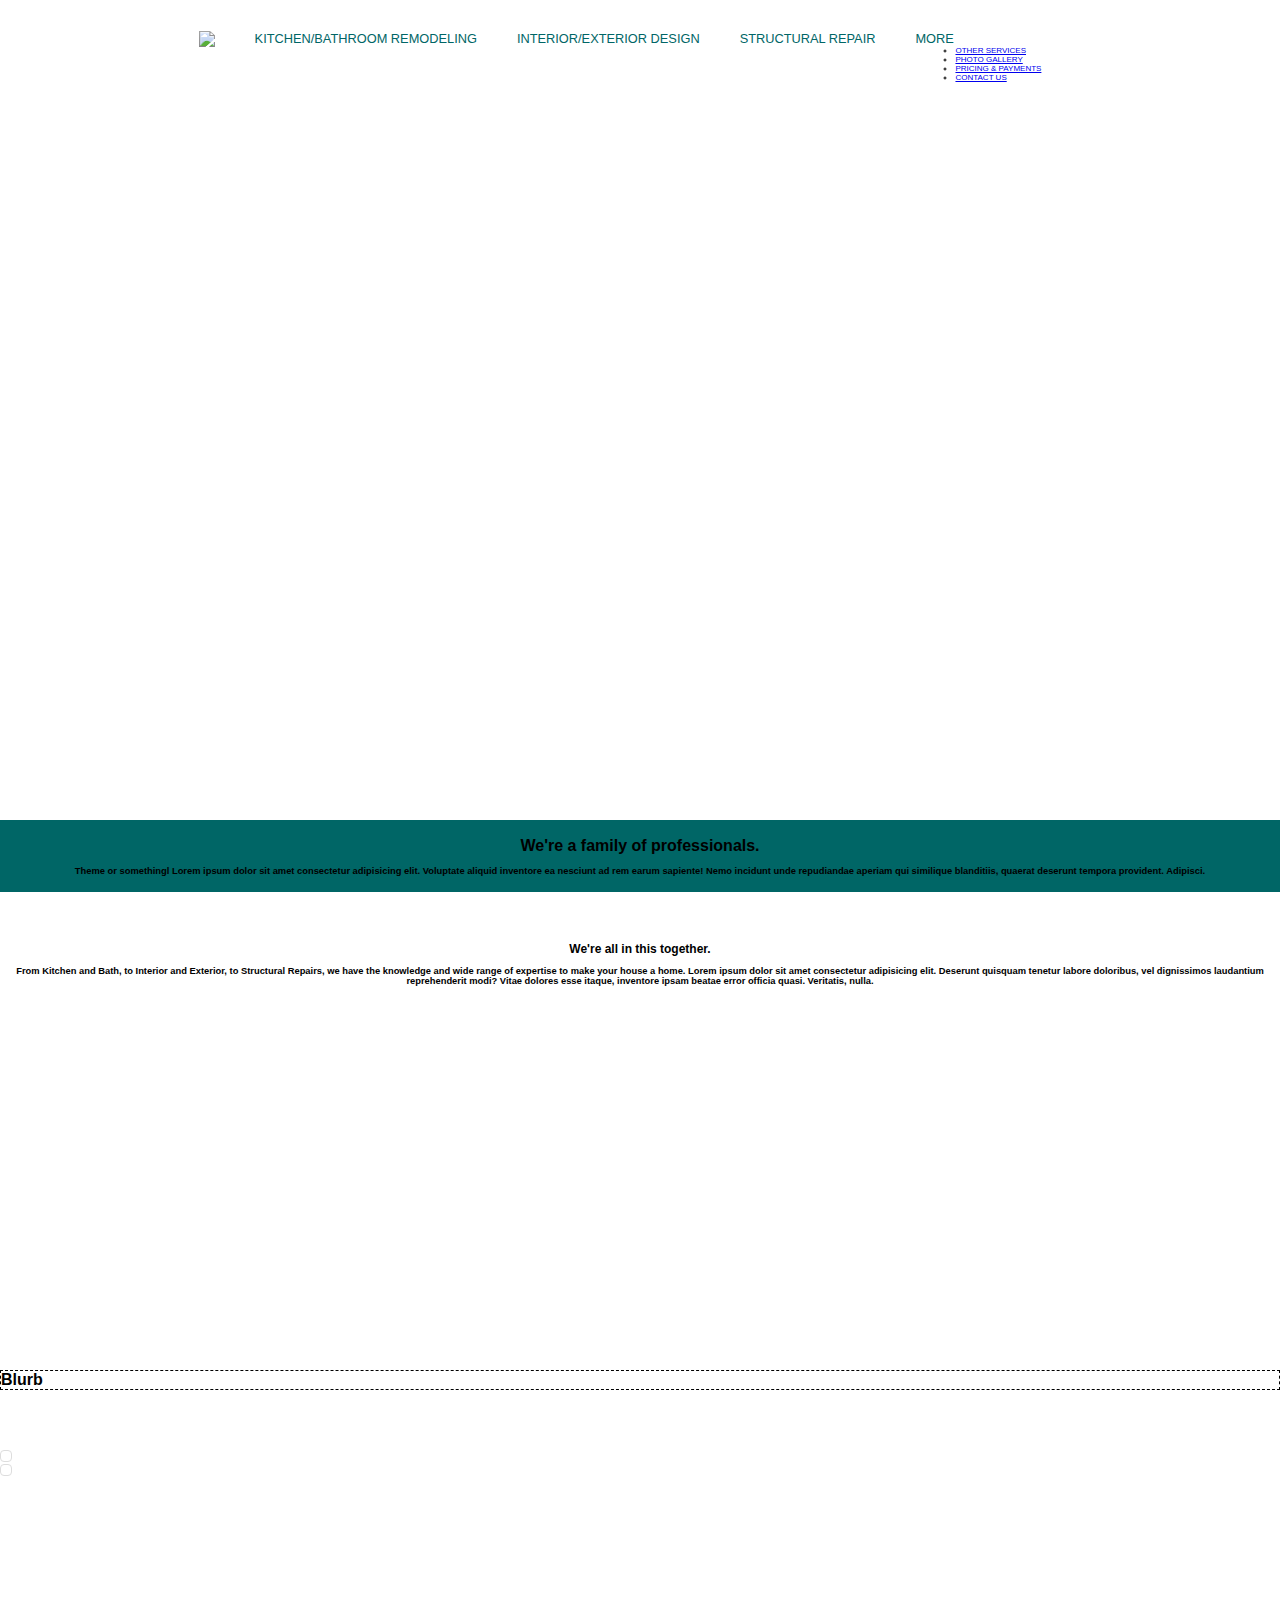
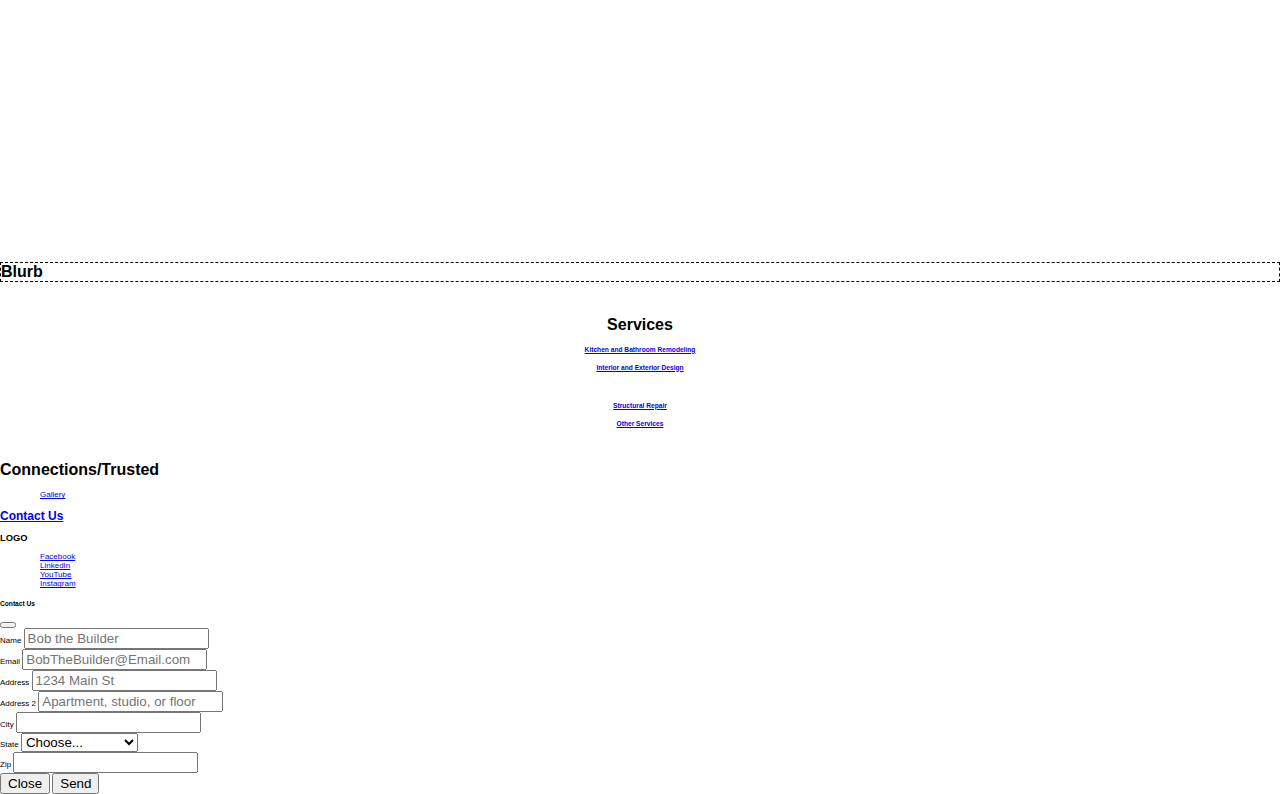
==== commit e35c1936: "nav bar full works! with animations!" ====
--- a/index.html
+++ b/index.html
@@ -41,7 +41,7 @@
                 <div class="navigation">
                     <a href="./index.html" class="active">
                         <img src="https://abelwatson.github.io/SCDCreative/assets/SCD Revised Logo - 8.16.22.png"
-                            style="width: 8vh" ></a>
+                            style="width: 11vh"></a>
                     <div id="myLinks">
                         <a href="./SCDCreativeKBR.html" onclick="toggleOff()">Kitchen/Bathroom Remodeling</a>
                         <a href="./SCDCreativeIED.html" onclick="toggleOff()">Interior/Exterior Design</a>
@@ -53,9 +53,12 @@
                         <a href="#" data-bs-toggle="modal" data-bs-target="#exampleModal" onclick="toggleOff()">Contact
                             Us</a>
                     </div>
-                    <a href="javascript:void(0);" class="icon" onclick="myFunction()">
-                        <img src="./assets/HamburgerIcon.png" alt="">
-                    </a>
+                    <div class="hamburger-icon" id="icon" href="javascript:void(0);" onclick="myFunction()">
+                        <div class="icon-1" id="a"></div>
+                        <div class="icon-2" id="b"></div>
+                        <div class="icon-3" id="c"></div>
+                        <div class="clear"></div>
+                    </div>
                 </div>
             </nav>
         </header>
@@ -147,13 +150,13 @@
             </div>
         </section>
         <footer>
+            <h1>Connections/Trusted</h1>
             <ul>
-                <li><a href="./SCDCreativePG.html">About Us</a></li>
                 <li><a href="./SCDCreativePG.html">Gallery</a></li>
-                <li><a href="#" data-bs-toggle="modal" data-bs-target="#exampleModal">Contact Us</a></li>
-                <li><a href="./SCDCreativePP.html">Pricing and Payments</a></li>
+
             </ul>
-            <h3>Socials</h3>
+            <h2><a href="#" data-bs-toggle="modal" data-bs-target="#exampleModal">Contact Us</a></h2>
+            <h3>LOGO</h3>
             <ul>
                 <li><a href="#">Facebook</a></li>
                 <li><a href="#">LinkedIn</a></li>
@@ -270,14 +273,25 @@
             </div>
         </section>
         <script>
+            var icon = document.getElementById("icon");
+            var icon1 = document.getElementById("a");
+            var icon2 = document.getElementById("b");
+            var icon3 = document.getElementById("c");
+
+            icon.addEventListener('click', function () {
+                icon1.classList.toggle('a');
+                icon2.classList.toggle('c');
+                icon3.classList.toggle('b');
+            });
+            
             function myFunction() {
-                var x = document.getElementById("myLinks");
-                if (x.style.display === "block") {
-                    x.style.display = "none";
-                } else {
-                    x.style.display = "block";
+                    var x = document.getElementById("myLinks");
+                    if (x.style.display === "block") {
+                        x.style.display = "none";
+                    } else {
+                        x.style.display = "block";
+                    }
                 }
-            }
         </script>
         <script src="https://cdn.jsdelivr.net/npm/bootstrap@5.2.0-beta1/dist/js/bootstrap.bundle.min.js"
             integrity="sha384-pprn3073KE6tl6bjs2QrFaJGz5/SUsLqktiwsUTF55Jfv3qYSDhgCecCxMW52nD2"
--- a/SCDCreative.css
+++ b/SCDCreative.css
@@ -111,12 +111,62 @@
     }
 
     /* Style the hamburger menu */
-    .navigation a.icon {
-        display: block;
+    .icon-1,
+    .icon-2,
+    .icon-3 {
         position: absolute;
-        right: 0;
-        top: 0;
-    }
+        left: 25%;
+        top: 50%;
+        width: 32px;
+        height: 3px;
+        background-color: black;
+        transition: all 400ms cubic-bezier(0.84, 0.06, 0.52, 1.8);
+    }
+
+    .icon-1 {
+        transform: translateY(-8px);
+        animation-delay: 100ms;
+    }
+
+    .icon-3 {
+        transform: translateY(8px);
+        animation-delay: 250ms;
+    }
+
+    .hamburger-icon {
+        position: absolute;
+        height: 60px;
+        width: 60px;
+        top: 1vh;
+        right: 3%;
+        z-index: 1001;
+        cursor: pointer;
+        border-radius: 50%;
+        transition: all 0.2s ease-in-out;
+        background: rgba(255, 255, 255, 0.2);
+    }
+
+    .hamburger-icon:hover {
+        transform: scale(1.2);
+        box-shadow: 0px 0px 30px rgba(0, 0, 0, 0.1);
+    }
+
+    .icon-1.a {
+        transform: rotate(40deg);
+    }
+
+    .icon-3.b {
+        transform: rotate(-40deg);
+    }
+
+    .icon-2.c {
+        opacity: 0;
+    }
+
+    .clear {
+        clear: both;
+    }
+
 
     /* Add a grey background color on mouse-over */
     .navigation a:hover {
@@ -243,6 +293,12 @@
 
 footer {
     margin: auto;
+    width: 100%;
     /* border: solid 2px black; */
     position: relative;
+
+}
+
+footer li {
+    list-style: none;
 }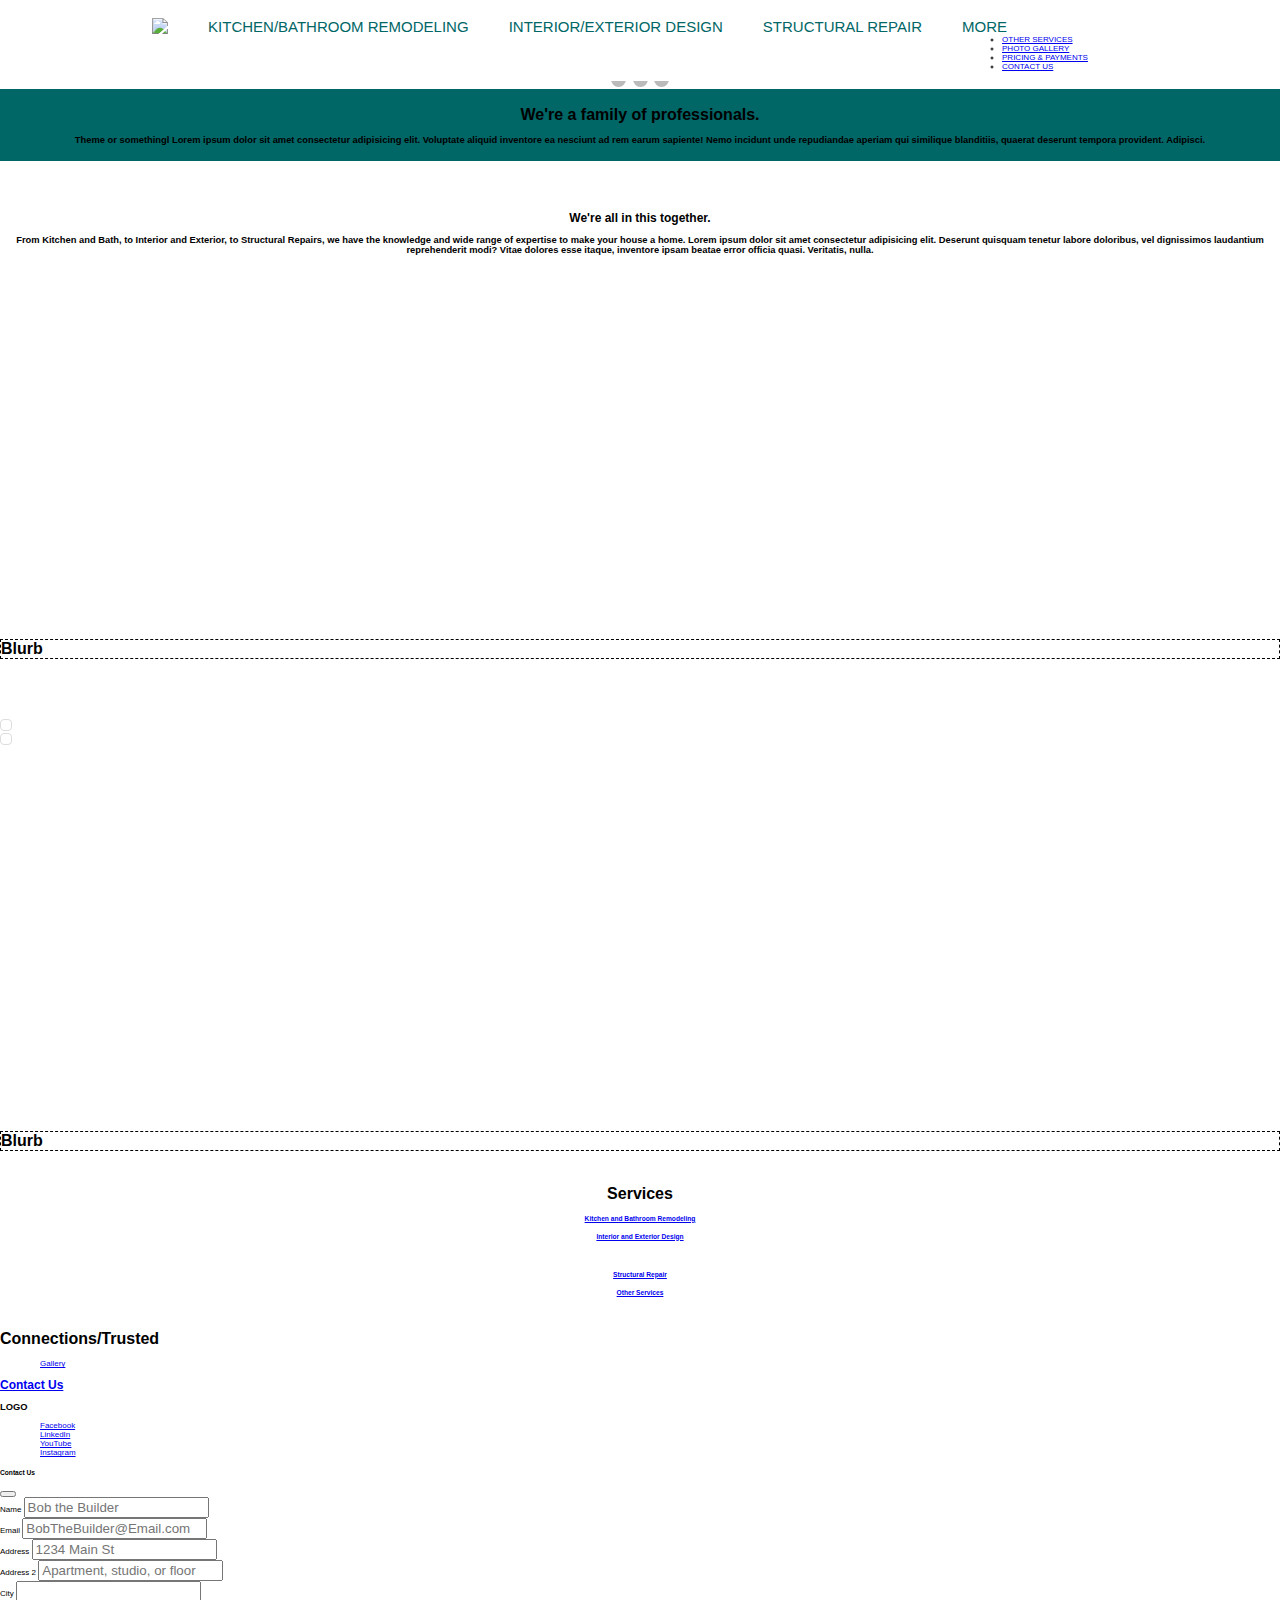
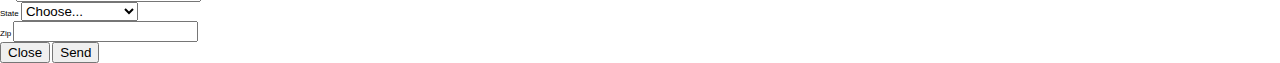
==== commit ed8081cc: "nav bar fully functional, both full and mobile, working on hero carousel" ====
--- a/index.html
+++ b/index.html
@@ -11,6 +11,7 @@
         <link href="https://cdn.jsdelivr.net/npm/bootstrap@5.2.0-beta1/dist/css/bootstrap.min.css" rel="stylesheet"
             integrity="sha384-0evHe/X+R7YkIZDRvuzKMRqM+OrBnVFBL6DOitfPri4tjfHxaWutUpFmBp4vmVor" crossorigin="anonymous">
         <link rel="stylesheet" href="SCDCreative.css">
+        <!-- <script src="./SCDCreative.js"></script> -->
     </head>
 
     <body>
@@ -41,7 +42,7 @@
                 <div class="navigation">
                     <a href="./index.html" class="active">
                         <img src="https://abelwatson.github.io/SCDCreative/assets/SCD Revised Logo - 8.16.22.png"
-                            style="width: 11vh"></a>
+                            style="width: 60px"></a>
                     <div id="myLinks">
                         <a href="./SCDCreativeKBR.html" onclick="toggleOff()">Kitchen/Bathroom Remodeling</a>
                         <a href="./SCDCreativeIED.html" onclick="toggleOff()">Interior/Exterior Design</a>
@@ -62,9 +63,40 @@
                 </div>
             </nav>
         </header>
-
-        <section class="sections" id="sectionOne">
-        </section>
+        <!-- Slideshow container -->
+        <div class="slideshow-container">
+
+            <!-- Full-width images with number and caption text -->
+            <div class="mySlides fade">
+                <div class="numbertext">1 / 3</div>
+                <img src="https://abelwatson.github.io/SCDCreative/assets/Photos/Byrd House 1.jpg" style="width:100%">
+                <div class="text">Caption Text</div>
+            </div>
+
+            <div class="mySlides fade">
+                <div class="numbertext">2 / 3</div>
+                <img src="https://abelwatson.github.io/SCDCreative/assets/Photos/Farm 1.jpg" style="width:100%">
+                <div class="text">Caption Two</div>
+            </div>
+
+            <div class="mySlides fade">
+                <div class="numbertext">3 / 3</div>
+                <img src="https://abelwatson.github.io/SCDCreative/assets/Photos/Feed Room 1.jpg" style="width:100%">
+                <div class="text">Caption Three</div>
+            </div>
+
+            <!-- Next and previous buttons -->
+            <a class="prev" onclick="plusSlides(-1)">&#10094;</a>
+            <a class="next" onclick="plusSlides(1)">&#10095;</a>
+        </div>
+        <br>
+
+        <!-- The dots/circles -->
+        <div style="text-align:center">
+            <span class="dot" onclick="currentSlide(1)"></span>
+            <span class="dot" onclick="currentSlide(2)"></span>
+            <span class="dot" onclick="currentSlide(3)"></span>
+        </div>
         <section class="sections">
             <div id="sectionTwo">
                 <h1>We're a family of professionals.</h1>
@@ -283,15 +315,30 @@
                 icon2.classList.toggle('c');
                 icon3.classList.toggle('b');
             });
-            
+
             function myFunction() {
-                    var x = document.getElementById("myLinks");
-                    if (x.style.display === "block") {
-                        x.style.display = "none";
-                    } else {
-                        x.style.display = "block";
-                    }
+                var x = document.getElementById("myLinks");
+                if (x.style.display === "block") {
+                    x.style.display = "none";
+                } else {
+                    x.style.display = "block";
                 }
+            }
+
+            let slideIndex = 0;
+            showSlides();
+
+            function showSlides() {
+                let i;
+                let slides = document.getElementsByClassName("mySlides");
+                for (i = 0; i < slides.length; i++) {
+                    slides[i].style.display = "none";
+                }
+                slideIndex++;
+                if (slideIndex > slides.length) { slideIndex = 1 }
+                slides[slideIndex - 1].style.display = "block";
+                setTimeout(showSlides, 10000); // Change image every 2 seconds
+            }
         </script>
         <script src="https://cdn.jsdelivr.net/npm/bootstrap@5.2.0-beta1/dist/js/bootstrap.bundle.min.js"
             integrity="sha384-pprn3073KE6tl6bjs2QrFaJGz5/SUsLqktiwsUTF55Jfv3qYSDhgCecCxMW52nD2"
--- a/SCDCreative.css
+++ b/SCDCreative.css
@@ -34,7 +34,7 @@
     }
 
     .headerLink {
-        font-size: 1.6rem;
+        font-size: 15px;
         color: #006666;
         font-weight: 400;
         text-decoration: none;
@@ -46,19 +46,9 @@
         color: #006666;
     }
 
-    .dropDownContent {
-        display: none;
-        background-color: #FFFFFF;
-        width: 100%;
-        list-style: none;
-        margin: 0;
-        padding: 0;
-    }
-
     .dropDownContent.a {
         display: block;
         color: black;
-        padding: 10px;
         text-decoration: none;
     }
 
@@ -137,7 +127,7 @@
         position: absolute;
         height: 60px;
         width: 60px;
-        top: 1vh;
+        top: 6px;
         right: 3%;
         z-index: 1001;
         cursor: pointer;
@@ -211,29 +201,102 @@
     margin: .5%;
 } */
 
-#sectionOne {
-    margin: 0%;
-    background-image: url("https://abelwatson.github.io/SCDCreative/assets/Photos/hero4.jpg");
-    background-repeat: no-repeat;
-    background-position: center;
-    /* background-size: cover; */
+* {
+    box-sizing: border-box
+}
+
+/* Slideshow container */
+.slideshow-container {
+    max-width: 1000px;
+    position: relative;
+    margin: auto;
+}
+
+/* Hide the images by default */
+.mySlides {
+    display: none;
+}
+
+/* Next & previous buttons */
+.prev,
+.next {
+    cursor: pointer;
+    position: absolute;
+    top: 50%;
     width: auto;
-    height: 75vh;
-    padding-top: 100px;
-    padding-left: 100px;
-}
-
-/* 
-.headerLogo {
-    height: 10%;
-    width: auto;
-} */
-
-.heroImageText {
-    background-color: #FFFFFF;
-    opacity: .6;
-    font-size: 4em;
-    padding: 10px;
+    margin-top: -22px;
+    padding: 16px;
+    color: white;
+    font-weight: bold;
+    font-size: 18px;
+    transition: 0.6s ease;
+    border-radius: 0 3px 3px 0;
+    user-select: none;
+}
+
+/* Position the "next button" to the right */
+.next {
+    right: 0;
+    border-radius: 3px 0 0 3px;
+}
+
+/* On hover, add a black background color with a little bit see-through */
+.prev:hover,
+.next:hover {
+    background-color: rgba(0, 0, 0, 0.8);
+}
+
+/* Caption text */
+.text {
+    color: #f2f2f2;
+    font-size: 15px;
+    padding: 8px 12px;
+    position: absolute;
+    bottom: 8px;
+    width: 100%;
+    text-align: center;
+}
+
+/* Number text (1/3 etc) */
+.numbertext {
+    color: #f2f2f2;
+    font-size: 12px;
+    padding: 8px 12px;
+    position: absolute;
+    top: 0;
+}
+
+/* The dots/bullets/indicators */
+.dot {
+    cursor: pointer;
+    height: 15px;
+    width: 15px;
+    margin: 0 2px;
+    background-color: #bbb;
+    border-radius: 50%;
+    display: inline-block;
+    transition: background-color 0.6s ease;
+}
+
+.active,
+.dot:hover {
+    background-color: #717171;
+}
+
+/* Fading animation */
+.fade {
+    animation-name: fade;
+    animation-duration: 1.5s;
+}
+
+@keyframes fade {
+    from {
+        opacity: .4
+    }
+
+    to {
+        opacity: 1
+    }
 }
 
 #sectionTwo {
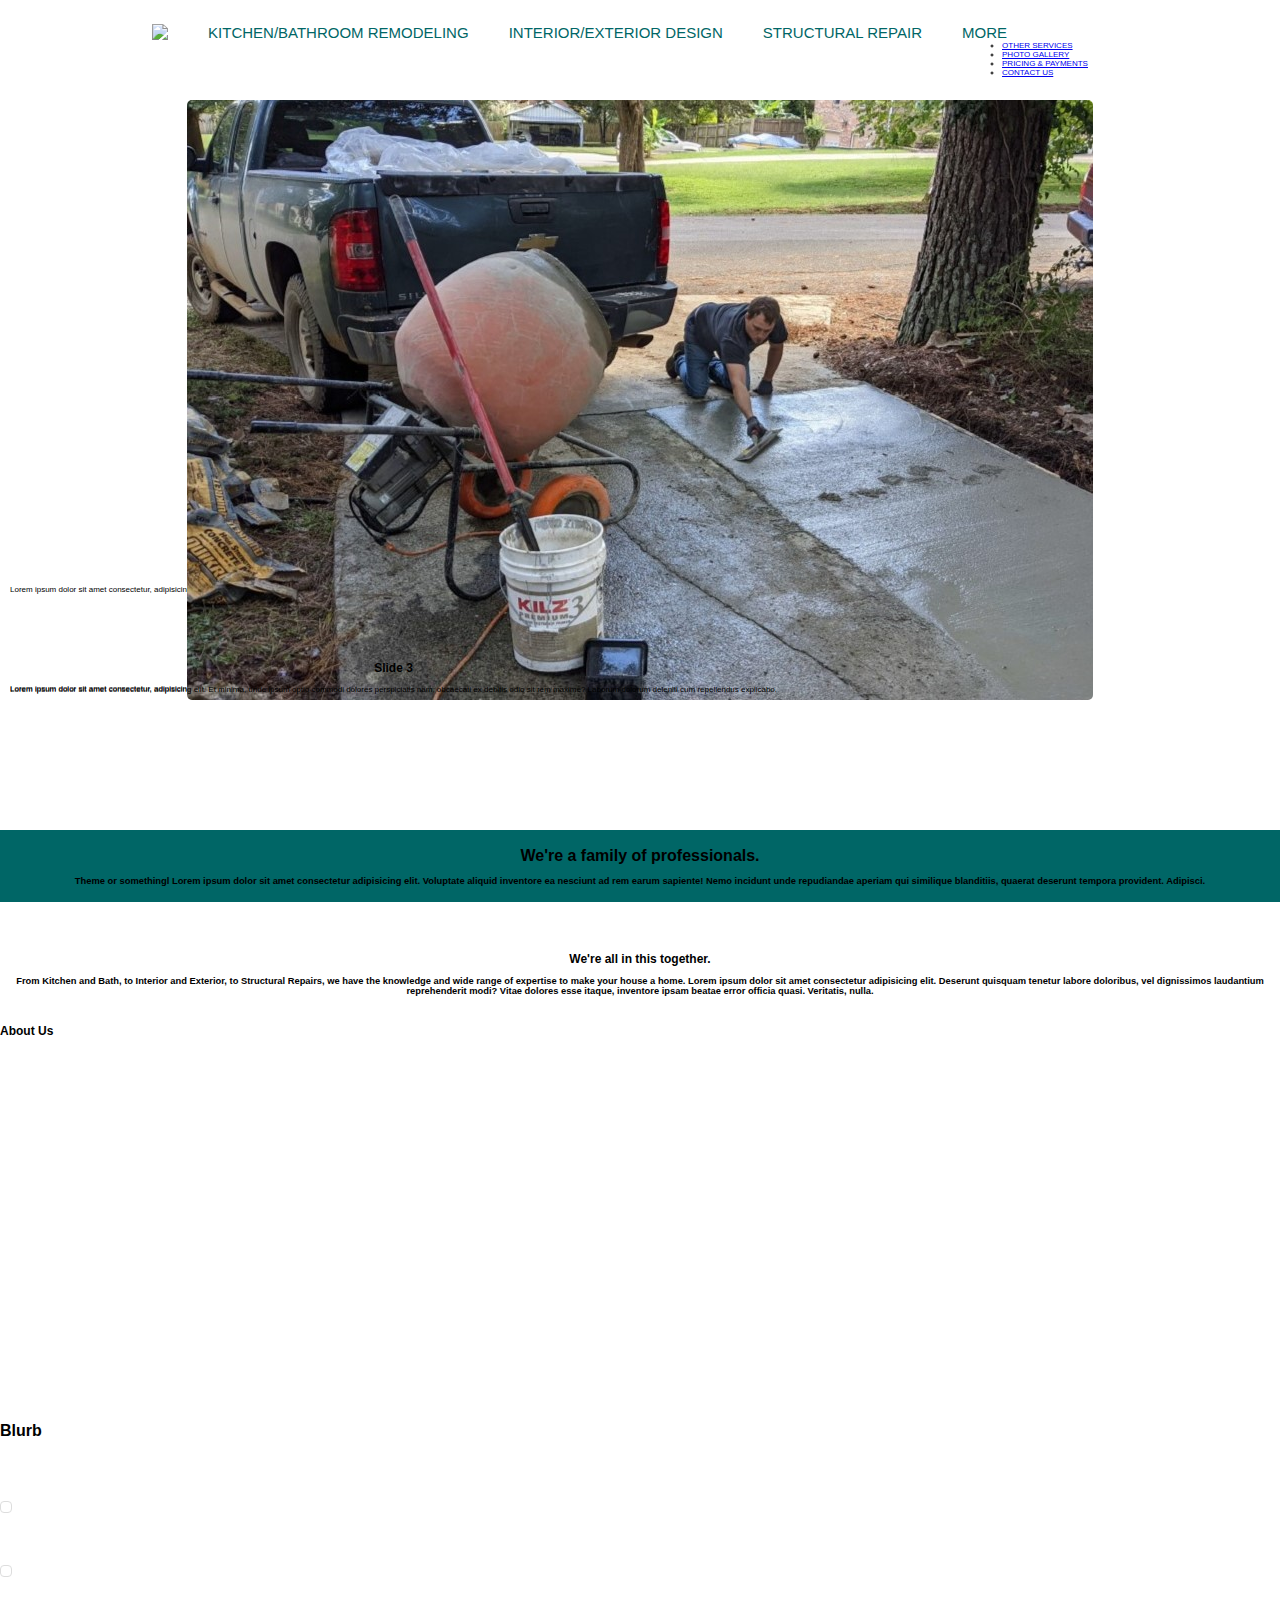
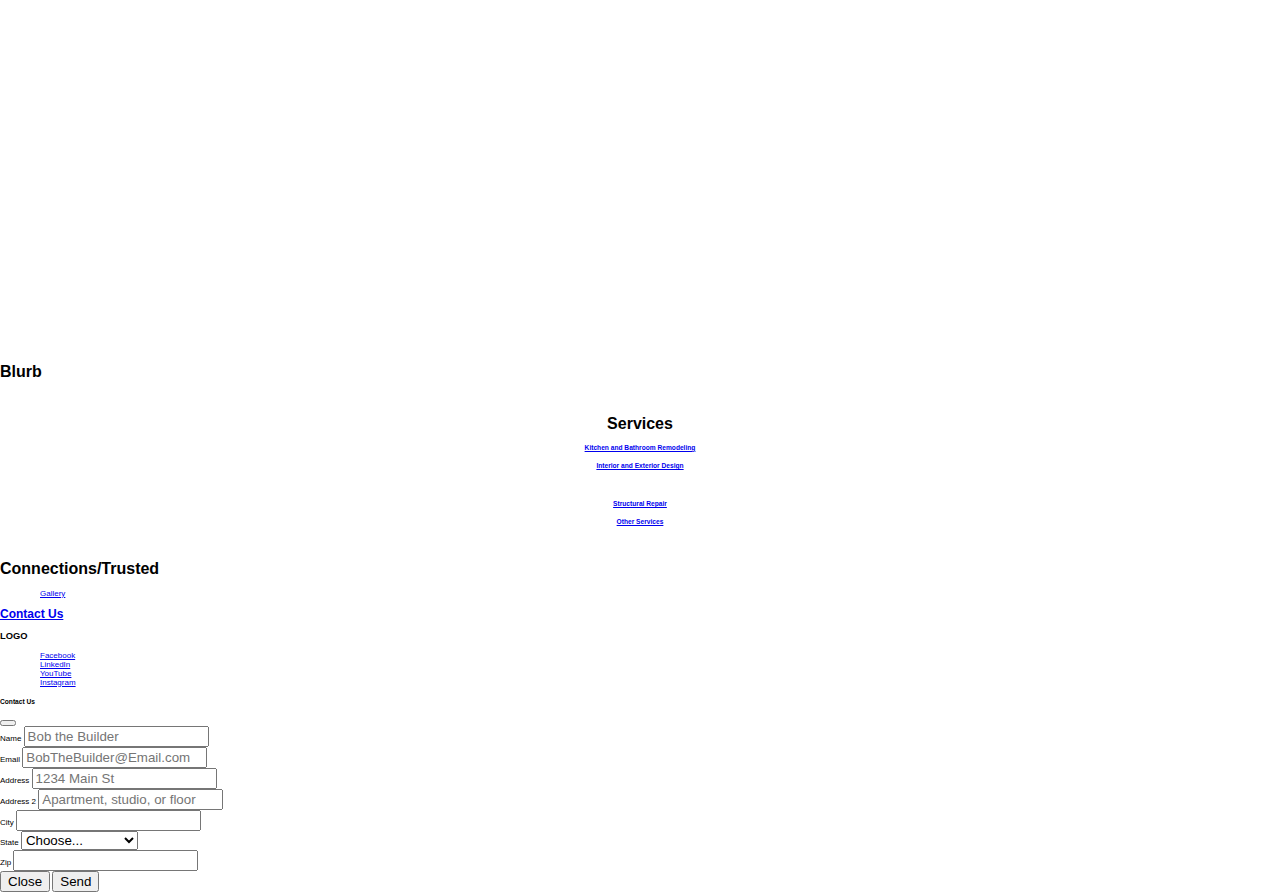
==== commit e9bb48a6: "wrking on carousel" ====
--- a/index.html
+++ b/index.html
@@ -50,7 +50,6 @@
                         <a href="./SCDCreativeOS.html" onclick="toggleOff()">Other Services</a>
                         <a href="./SCDCreativePG.html" onclick="toggleOff()">Photo Gallery</a>
                         <a href="./SCDCreativePP.html" onclick="toggleOff()">Pricing & Payments</a>
-                        <a href="./SCDCreativeAU.html" onclick="toggleOff()">About Us</a>
                         <a href="#" data-bs-toggle="modal" data-bs-target="#exampleModal" onclick="toggleOff()">Contact
                             Us</a>
                     </div>
@@ -63,41 +62,38 @@
                 </div>
             </nav>
         </header>
-        <!-- Slideshow container -->
-        <div class="slideshow-container">
-
-            <!-- Full-width images with number and caption text -->
-            <div class="mySlides fade">
-                <div class="numbertext">1 / 3</div>
-                <img src="https://abelwatson.github.io/SCDCreative/assets/Photos/Byrd House 1.jpg" style="width:100%">
-                <div class="text">Caption Text</div>
-            </div>
-
-            <div class="mySlides fade">
-                <div class="numbertext">2 / 3</div>
-                <img src="https://abelwatson.github.io/SCDCreative/assets/Photos/Farm 1.jpg" style="width:100%">
-                <div class="text">Caption Two</div>
-            </div>
-
-            <div class="mySlides fade">
-                <div class="numbertext">3 / 3</div>
-                <img src="https://abelwatson.github.io/SCDCreative/assets/Photos/Feed Room 1.jpg" style="width:100%">
-                <div class="text">Caption Three</div>
-            </div>
-
-            <!-- Next and previous buttons -->
-            <a class="prev" onclick="plusSlides(-1)">&#10094;</a>
-            <a class="next" onclick="plusSlides(1)">&#10095;</a>
-        </div>
-        <br>
-
-        <!-- The dots/circles -->
-        <div style="text-align:center">
-            <span class="dot" onclick="currentSlide(1)"></span>
-            <span class="dot" onclick="currentSlide(2)"></span>
-            <span class="dot" onclick="currentSlide(3)"></span>
-        </div>
-        <section class="sections">
+        <div class="sections" id="sectionOne">
+            <div class="img-slider">
+                <div class="slide">
+                    <img src="./assets/Photos/Mohawk Master Rm 1.jpg" alt="">
+                    <div class="info">
+                        <h2>Slide 1</h2>
+                        <p>Lorem ipsum dolor sit amet consectetur, adipisicing elit. Et minima, unde ipsum optio commodi
+                            dolores perspiciatis nam, obcaecati ex debitis odio sit rem maxime? Laborum dolorum deleniti
+                            cum repellendus explicabo.</p>
+                    </div>
+                </div>
+                <div class="slide">
+                    <img src="./assets/Photos/hero.jpg" alt="">
+                    <div class="info">
+                        <h2>Slide 2</h2>
+                        <p>Lorem ipsum dolor sit amet consectetur, adipisicing elit. Et minima, unde ipsum optio commodi
+                            dolores perspiciatis nam, obcaecati ex debitis odio sit rem maxime? Laborum dolorum deleniti
+                            cum repellendus explicabo.</p>
+                    </div>
+                </div>
+                <div class="slide">
+                    <img src="./assets/Photos/Mohawk Driveway 1.jpg" alt="">
+                    <div class="info">
+                        <h2>Slide 3</h2>
+                        <p>Lorem ipsum dolor sit amet consectetur, adipisicing elit. Et minima, unde ipsum optio commodi
+                            dolores perspiciatis nam, obcaecati ex debitis odio sit rem maxime? Laborum dolorum deleniti
+                            cum repellendus explicabo.</p>
+                    </div>
+                </div>
+            </div>
+        </div>
+        <div class="sections">
             <div id="sectionTwo">
                 <h1>We're a family of professionals.</h1>
                 <h3>Theme or somethingl
@@ -106,8 +102,8 @@
                     deserunt tempora provident. Adipisci.
                 </h3>
             </div>
-        </section>
-        <section class="sections">
+        </div>
+        <div class="sections">
             <div id="sectionThree">
                 <h2>We're all in this together.</h2>
                 <h3>From Kitchen and Bath, to Interior and Exterior, to Structural Repairs, we have the knowledge and
@@ -116,18 +112,18 @@
                     vel dignissimos laudantium reprehenderit modi? Vitae dolores esse itaque, inventore ipsam beatae
                     error officia quasi. Veritatis, nulla.</h3>
             </div>
-        </section>
-        <section class="container" id="sectionFour">
+        </div>
+        <br>
+        <div class="sections container" id="sectionFour">
+            <h2>About Us</h2>
             <div class="row">
                 <div class="col text-center">
                     <h1>Blurb</h1>
                 </div>
                 <div class="col">
-                    <img src="https://abelwatson.github.io/SCDCreative/assets/Photos/Farm 1.jpg" alt="">
-                </div>
-            </div>
-        </section>
-        <section class="container" id="sectionFive">
+                    <img src="https://abelwatson.github.io/SCDCreative/assets/Photos/Feed Room 3.jpg" alt="">
+                </div>
+            </div>
             <div class="row">
                 <div class="col">
                     <img src="https://abelwatson.github.io/SCDCreative/assets/Photos/Farm 2.jpg" alt="">
@@ -136,8 +132,8 @@
                     <h1>Blurb</h1>
                 </div>
             </div>
-        </section>
-        <section class="sections" id="sectionSix">
+        </div>
+        <div class="sections container" id="sectionSix">
             <div class="row">
                 <h1>Services</h1>
                 <div class="col-sm-6">
@@ -180,7 +176,7 @@
                     </div>
                 </div>
             </div>
-        </section>
+        </div>
         <footer>
             <h1>Connections/Trusted</h1>
             <ul>
@@ -190,7 +186,7 @@
             <h2><a href="#" data-bs-toggle="modal" data-bs-target="#exampleModal">Contact Us</a></h2>
             <h3>LOGO</h3>
             <ul>
-                <li><a href="#">Facebook</a></li>
+                <li><a href="#" div>Facebook</a></li>
                 <li><a href="#">LinkedIn</a></li>
                 <li><a href="#">YouTube</a></li>
                 <li><a href="#">Instagram</a></li>
@@ -304,42 +300,7 @@
                 </div>
             </div>
         </section>
-        <script>
-            var icon = document.getElementById("icon");
-            var icon1 = document.getElementById("a");
-            var icon2 = document.getElementById("b");
-            var icon3 = document.getElementById("c");
-
-            icon.addEventListener('click', function () {
-                icon1.classList.toggle('a');
-                icon2.classList.toggle('c');
-                icon3.classList.toggle('b');
-            });
-
-            function myFunction() {
-                var x = document.getElementById("myLinks");
-                if (x.style.display === "block") {
-                    x.style.display = "none";
-                } else {
-                    x.style.display = "block";
-                }
-            }
-
-            let slideIndex = 0;
-            showSlides();
-
-            function showSlides() {
-                let i;
-                let slides = document.getElementsByClassName("mySlides");
-                for (i = 0; i < slides.length; i++) {
-                    slides[i].style.display = "none";
-                }
-                slideIndex++;
-                if (slideIndex > slides.length) { slideIndex = 1 }
-                slides[slideIndex - 1].style.display = "block";
-                setTimeout(showSlides, 10000); // Change image every 2 seconds
-            }
-        </script>
+        <script src="./SCDCreative.js"></script>
         <script src="https://cdn.jsdelivr.net/npm/bootstrap@5.2.0-beta1/dist/js/bootstrap.bundle.min.js"
             integrity="sha384-pprn3073KE6tl6bjs2QrFaJGz5/SUsLqktiwsUTF55Jfv3qYSDhgCecCxMW52nD2"
             crossorigin="anonymous"></script>
--- a/SCDCreative.css
+++ b/SCDCreative.css
@@ -3,10 +3,10 @@
         height: 5vh;
         position: relative;
         width: 100%;
+        margin-bottom: 5vh;
     }
 
     .headerNav {
-        height: 9vh;
         background-color: #FFFFFF;
         display: flex;
         position: fixed;
@@ -18,6 +18,7 @@
         align-items: center;
         z-index: 100;
         width: 100%;
+        margin-bottom: 5rem;
     }
 
     .headerList {
@@ -70,9 +71,11 @@
 }
 
 @media (max-width:999px) {
+
     .header {
         position: fixed;
         width: 100%;
+
     }
 
     .headerList {
@@ -169,6 +172,10 @@
         background-color: #04AA6D;
         color: white;
     }
+
+    #sectionOne {
+        margin-top: 13vh;
+    }
 }
 
 
@@ -194,110 +201,58 @@
 
 header {
     z-index: 1000;
+    margin-bottom: 5vh;
 }
 
 /* .sections {
     border: solid black 2px;
-    margin: .5%;
+    justify-content: center;
+    align-items: center;
 } */
 
-* {
-    box-sizing: border-box
-}
-
-/* Slideshow container */
-.slideshow-container {
-    max-width: 1000px;
+#sectionOne {
+    justify-content: center;
+    align-items: center;
+    display: flex;
+    z-index: 1;
+    box-sizing: border-box;
+    text-align: center;
+}
+
+.img-slider {
     position: relative;
-    margin: auto;
-}
-
-/* Hide the images by default */
-.mySlides {
-    display: none;
-}
-
-/* Next & previous buttons */
-.prev,
-.next {
-    cursor: pointer;
+    width: 100%;
+    height: 80vh;
+    margin: 10px;
+}
+
+.img-slider .slide {
+    width: 100%;
+    z-index: 1;
     position: absolute;
-    top: 50%;
+}
+
+.img-slider .slide img {
+    z-index: 1;
+    width: 100%;
+    height: 25%;
     width: auto;
-    margin-top: -22px;
-    padding: 16px;
-    color: white;
-    font-weight: bold;
-    font-size: 18px;
-    transition: 0.6s ease;
-    border-radius: 0 3px 3px 0;
-    user-select: none;
-}
-
-/* Position the "next button" to the right */
-.next {
-    right: 0;
-    border-radius: 3px 0 0 3px;
-}
-
-/* On hover, add a black background color with a little bit see-through */
-.prev:hover,
-.next:hover {
-    background-color: rgba(0, 0, 0, 0.8);
-}
-
-/* Caption text */
-.text {
-    color: #f2f2f2;
-    font-size: 15px;
-    padding: 8px 12px;
+    border-radius: 5px;
+}
+
+.img-slider .slide .info {
     position: absolute;
-    bottom: 8px;
-    width: 100%;
-    text-align: center;
-}
-
-/* Number text (1/3 etc) */
-.numbertext {
-    color: #f2f2f2;
-    font-size: 12px;
-    padding: 8px 12px;
-    position: absolute;
-    top: 0;
-}
-
-/* The dots/bullets/indicators */
-.dot {
-    cursor: pointer;
-    height: 15px;
-    width: 15px;
-    margin: 0 2px;
-    background-color: #bbb;
-    border-radius: 50%;
-    display: inline-block;
-    transition: background-color 0.6s ease;
-}
-
-.active,
-.dot:hover {
-    background-color: #717171;
-}
-
-/* Fading animation */
-.fade {
-    animation-name: fade;
-    animation-duration: 1.5s;
-}
-
-@keyframes fade {
-    from {
-        opacity: .4
-    }
-
-    to {
-        opacity: 1
-    }
-}
+    z-index: 1;
+    bottom: 0;
+    
+}
+
+/* .img-slider .slide .info {
+
+} */
+
+
+
 
 #sectionTwo {
     text-align: center;
@@ -311,9 +266,16 @@
 
 
 #sectionThree {
+    position: relative;
     text-align: center;
     margin-top: 50px;
 }
+
+#sectionFour {
+    width: 100%;
+    justify-content: center;
+}
+
 
 #sectionFour img {
     margin-top: 50px;
@@ -324,11 +286,14 @@
 }
 
 #sectionFour h1 {
-    border: dashed 1px black;
+    /* border: dashed 1px black; */
     margin-top: 30%;
 }
 
 
+/* #sectionFive {
+
+} */
 
 #sectionFive img {
     /* display: block; */
@@ -339,15 +304,10 @@
     width: 600px;
 }
 
-#sectionFive h1 {
-    border: dashed 1px black;
-    margin-top: 30%;
-}
-
 #sectionSix {
     text-align: center;
     padding: 1%;
-    position: relative;
+    /* position: relative; */
 }
 
 #cardBoxes {
